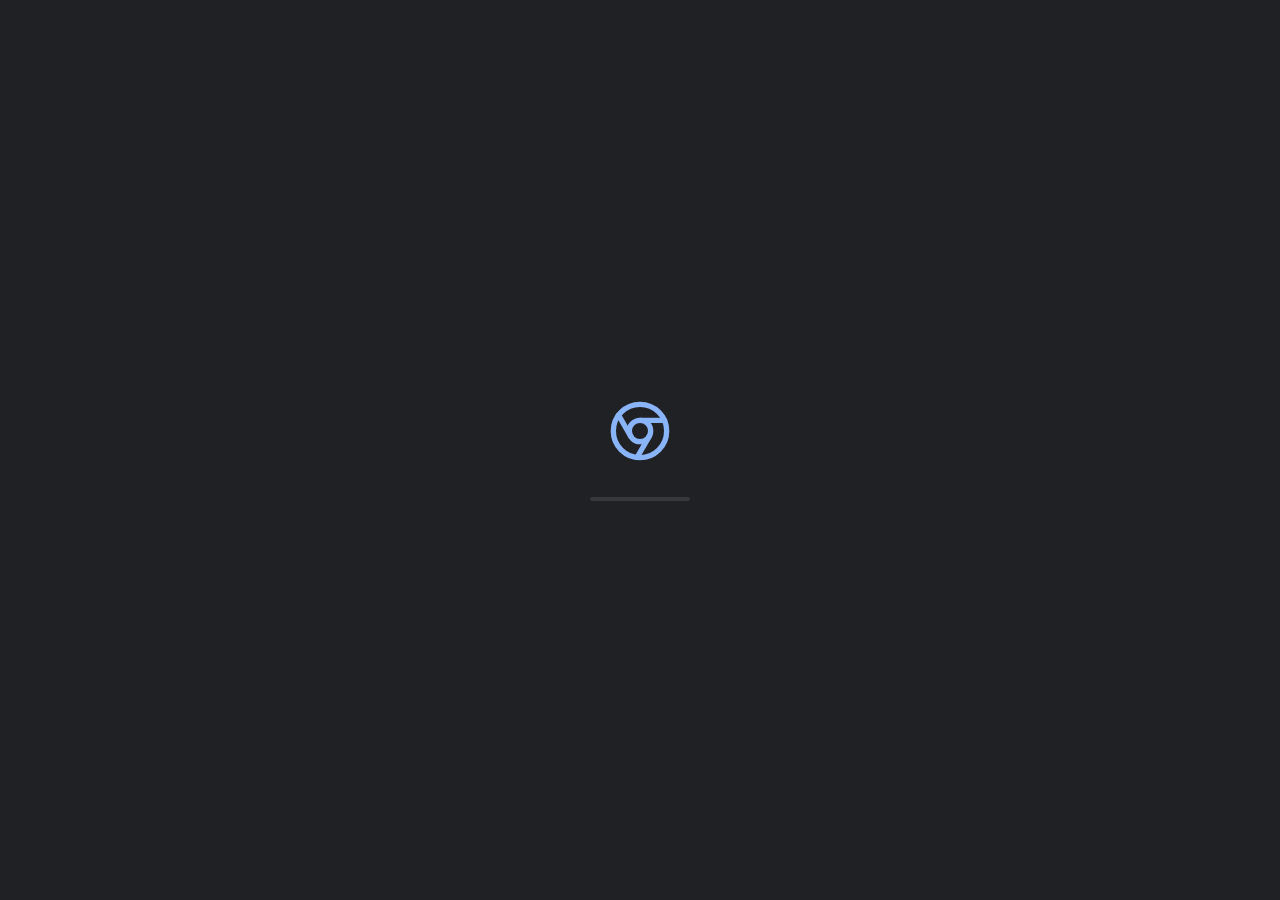
==== index.html @ 188b5656 "Implement detail overlay for Play Store Added detail overlay and close button for Play Store." ====
<!DOCTYPE html>
<html lang="en">
<head>
    <meta charset="UTF-8">
    <meta name="viewport" content="width=device-width, initial-scale=1.0">
    <title id="page-title">Aura OS - Ultimate Edition</title>
    <link rel="stylesheet" href="style.css">
    <link id="page-favicon" rel="icon" type="image/png" href="[data-uri]">
    <base target="_blank">
<base target="_blank">
<base target="_blank">
<base target="_blank">
</head>
<body data-theme="dark">
    <div id="boot-screen">
        <div class="boot-logo">
            <svg viewBox="0 0 24 24" fill="none" stroke="currentColor" stroke-width="2" stroke-linecap="round" stroke-linejoin="round" style="width: 64px; height: 64px; color: #8ab4f8;"><circle cx="12" cy="12" r="10"></circle><circle cx="12" cy="12" r="4"></circle><line x1="21.17" y1="8" x2="12" y2="8"></line><line x1="3.95" y1="6.06" x2="8.54" y2="14"></line><line x1="10.88" y1="21.94" x2="15.46" y2="14"></line></svg>
        </div>
        <div class="boot-loader"></div>
    </div>

    <!-- Account Loading Screen -->
    <div id="account-loading-screen" style="display: none;">
        <div class="account-loading-container">
            <div class="account-loading-avatar" id="loading-avatar">👤</div>
            <div class="account-loading-email" id="loading-email"></div>
            <div class="account-loading-status">Loading your data...</div>
            <div class="account-loading-bar">
                <div class="account-loading-progress" id="loading-progress"></div>
            </div>
            <div class="account-loading-details" id="loading-details">Initializing...</div>
        </div>
    </div>

    <!-- About Blank Modal -->
    <div id="aboutblank-modal" style="display: none;">
        <div class="aboutblank-box">
            <h2>🔒 About:Blank Cloaking</h2>
            <p>Do you wish to open in about:blank?</p>
            <p style="font-size: 12px; color: var(--sys-text-muted); margin-top: 5px;">This helps hide this site from your browser history.</p>
            <div class="aboutblank-buttons">
                <button class="ab-btn always" onclick="handleAboutBlank('always')">Always</button>
                <button class="ab-btn just-once" onclick="handleAboutBlank('once')">Just Once</button>
                <button class="ab-btn no" onclick="handleAboutBlank('no')">No</button>
                <button class="ab-btn block" onclick="handleAboutBlank('block')">BLOCK</button>
            </div>
        </div>
    </div>

    <!-- Update V1.8 Modal -->
    <div id="update-modal" style="display: none; position: fixed; top: 0; left: 0; width: 100%; height: 100%; background: rgba(0,0,0,0.8); z-index: 100000; justify-content: center; align-items: center;">
        <div class="update-box" style="background: var(--sys-surface); border-radius: var(--radius-lg); padding: 30px; width: 500px; max-height: 80vh; overflow-y: auto; box-shadow: 0 20px 50px rgba(0,0,0,0.5); border: 1px solid var(--sys-border);">
            <h2 style="margin: 0 0 20px 0; color: var(--sys-primary); font-size: 24px;">🎉 Update V1.9 is Here! <span style="font-size:14px;color:var(--sys-text-muted)">APR 30</span></h2>
            <div style="background: rgba(128,128,128,0.1); border-radius: var(--radius-md); padding: 20px; margin-bottom: 20px;">
                <h3 style="margin: 0 0 15px 0; color: var(--sys-text); font-size: 16px;">What's New:</h3>
                <ul style="margin: 0; padding-left: 20px; color: var(--sys-text); font-size: 14px; line-height: 1.6;">
                    <li><strong>👤 Account System</strong> - Create and manage Aura OS accounts with @auraos.com</li>
                    <li><strong>🏠 Fixed Granny 3</strong> - Granny 3 now loads correctly</li>
                    <li><strong>👵 Added Granny 2</strong> - New horror game available</li>
                    <li><strong>⚡ Added Pokemon</strong> - Pokemon game now available</li>
                    <li><strong>🏎️ Fixed Smash Karts</strong> - Smash Karts now loads correctly</li>
                    <li><strong>🎵 Aura Music Media Controller</strong> - Control music from taskbar</li>
                    <li><strong>🎤 Fixed Friday Night Funkin</strong> - FNF now loads correctly</li>
                    <li><strong>🔫 Added 1v1.LOL</strong> - New battle royale shooter available</li>
                    <li><strong>🔗 Auto Link Creator Removed</strong> - Now a button you can click instead</li>
                    <li><strong>📌 Continue Where You Left Off</strong> - Active apps shown in launcher</li>
                    <li><strong>🔋 Battery Saver</strong> - Saves data usage to a file automatically</li>
                </ul>
            </div>
            <div style="display: flex; gap: 10px; justify-content: flex-end; flex-wrap: wrap;">
                <button id="update-continue-btn" onclick="closeUpdateModal()" class="update-countdown-btn" disabled>Continue (5)</button>
            </div>
        </div>
    </div>

    <!-- Account System Modal -->
    <div id="account-modal" style="display: none; position: fixed; top: 0; left: 0; width: 100%; height: 100%; background: linear-gradient(135deg, #1a73e8 0%, #4285f4 50%, #8ab4f8 100%); z-index: 99996; justify-content: center; align-items: center;">
        <div class="account-box">
            <div class="account-logo">
                <svg viewBox="0 0 24 24" fill="none" stroke="currentColor" stroke-width="2" stroke-linecap="round" stroke-linejoin="round" style="width: 48px; height: 48px; color: white;"><circle cx="12" cy="12" r="10"></circle><circle cx="12" cy="12" r="4"></circle><line x1="21.17" y1="8" x2="12" y2="8"></line><line x1="3.95" y1="6.06" x2="8.54" y2="14"></line><line x1="10.88" y1="21.94" x2="15.46" y2="14"></line></svg>
            </div>
            <h2>Welcome to Aura OS</h2>
            <p class="account-subtitle">Sign in with your Aura Account</p>

            <div id="account-signin-view">
                <div class="account-input-group">
                    <label>Email</label>
                    <input type="text" id="account-email-input" class="account-input" placeholder="username@auraos.com">
                </div>
                <div class="account-input-group">
                    <label>Password</label>
                    <input type="password" id="account-password-input" class="account-input" placeholder="Enter your password">
                </div>
                <button class="account-btn-primary" onclick="signInAccount()">Sign In</button>
                <div class="account-divider">
                    <span>or</span>
                </div>
                <button class="account-btn-secondary" onclick="showCreateAccount()">Create New Account</button>
            </div>

            <div id="account-create-view" style="display: none;">
                <div class="account-input-group">
                    <label>Full Name</label>
                    <input type="text" id="create-name-input" class="account-input" placeholder="Enter your full name">
                </div>
                <div class="account-input-group">
                    <label>Choose Username</label>
                    <div class="account-username-wrapper">
                        <input type="text" id="create-username-input" class="account-input" placeholder="username" oninput="updateEmailPreview()">
                        <span class="account-domain">@auraos.com</span>
                    </div>
                    <div class="account-email-preview" id="email-preview"></div>
                </div>
                <div class="account-input-group">
                    <label>Password</label>
                    <input type="password" id="create-password-input" class="account-input" placeholder="Create a password">
                </div>
                <div class="account-input-group">
                    <label>Confirm Password</label>
                    <input type="password" id="create-confirm-input" class="account-input" placeholder="Confirm your password">
                </div>
                <button class="account-btn-primary" onclick="createAccount()">Create Account</button>
                <button class="account-btn-text" onclick="showSignIn()">Back to Sign In</button>
            </div>

            <div id="account-error" class="account-error"></div>
        </div>
    </div>

    <div id="welcome-modal" style="display: none;">
        <div class="welcome-box">
            <h2>🎉 Welcome to AURA OS!!!</h2>
            <p>You're new to this new OS system. This OS system was created from Gemini and Eren.</p>
            <p>Do whatever you like in this OS system. New features will be added soon, Check the updates in Settings..</p>
            <p style="color: var(--sys-primary); font-size: 12px; margin-top: 15px;">Enjoy this OS. Created on Nov 21 4:52PM</p>
            <button onclick="closeWelcomeModal()">Awesome!</button>
        </div>
    </div>

    <div id="setup-screen" style="display: none;">
        <div class="setup-card">
            <div id="setup-step-1" class="setup-step active">
                <div class="setup-icon">👋</div>
                <h2 class="setup-title">Welcome to Aura OS</h2>
                <p class="setup-text">Let's get your new workspace set up. Who is going to be using this device?</p>
                <input type="text" id="setup-name-input" class="setup-input" placeholder="Enter your full name">
                <div class="setup-buttons">
                    <button class="setup-btn-primary" onclick="processSetupStep1()">Continue</button>
                </div>
            </div>
            <div id="setup-step-2" class="setup-step">
                <div class="setup-icon">🔒</div>
                <h2 class="setup-title">Secure your device</h2>
                <p class="setup-text">Create a password to protect your data and prevent unauthorized access.</p>
                <input type="password" id="setup-pass-input" class="setup-input" placeholder="Choose a password (Optional)">
                <div class="setup-buttons">
                    <button class="setup-btn-secondary" onclick="processSetupStep2(true)">Skip</button>
                    <button class="setup-btn-primary" onclick="processSetupStep2(false)">Set Password</button>
                </div>
            </div>
            <div id="setup-step-3" class="setup-step">
                <div class="setup-icon">📜</div>
                <h2 class="setup-title">Review Terms of Use</h2>
                <p class="setup-text">Please review the system guidelines before continuing to your desktop environment.</p>
                <div class="tou-box">
                    <strong>Terms of Use:</strong><br><br>
                    This is a Chrome Simulation Website that is only for playing, and simulation use.<br><br>
                    If used for proxy or playing use, You will be banished and banned from the website forever.
                </div>
                <div class="setup-buttons">
                    <button class="setup-btn-secondary" onclick="location.reload()">Decline</button>
                    <button class="setup-btn-primary" onclick="finalizeSetup()">Accept and Continue</button>
                </div>
            </div>
        </div>
    </div>

    <div id="lock-screen" style="display: none;">
        <div class="lock-container">
            <div class="lock-content">
                <div class="lock-user-avatar">
                    <img src="https://www.gravatar.com/avatar/?d=mp&s=128" alt="User" id="lock-avatar-img">
                </div>
                <h2 id="lock-username" class="lock-username">User</h2>
                <div id="lock-email" class="lock-email"></div>
                <button class="lock-option-btn" onclick="goIntoAboutBlank()" style="margin-bottom: 20px; background: rgba(255,255,255,0.2); font-size: 12px;">
                    <svg viewBox="0 0 24 24" width="14" height="14" fill="none" stroke="currentColor" stroke-width="2">
                        <rect x="3" y="3" width="18" height="18" rx="2"/>
                        <line x1="3" y1="3" x2="21" y2="21"/>
                    </svg>
                    🔒 Go into about:blank
                </button>
                <div class="lock-input-wrapper">
                    <input type="password" id="lock-password" class="lock-password-input" placeholder="Enter password">
                    <button class="lock-submit-btn" onclick="unlockOS()">
                        <svg viewBox="0 0 24 24" width="24" height="24" fill="none" stroke="currentColor" stroke-width="2">
                            <path d="M5 12h14M12 5l7 7-7 7"/>
                        </svg>
                    </button>
                </div>
                <div id="lock-error" class="lock-error">Incorrect password. Please try again.</div>
                <div class="lock-options">
                    <button class="lock-option-btn" onclick="showSecurityQuestion()">
                        <svg viewBox="0 0 24 24" width="16" height="16" fill="none" stroke="currentColor" stroke-width="2">
                            <circle cx="12" cy="12" r="10"/>
                            <path d="M9.09 9a3 3 0 0 1 5.83 1c0 2-3 3-3 3"/>
                            <line x1="12" y1="17" x2="12.01" y2="17"/>
                        </svg>
                        Forgot password?
                    </button>
                </div>
                <div id="security-hint" class="security-hint" style="display: none;">
                    <p id="lock-question-text"></p>
                </div>
            </div>
            <div class="lock-accounts-section">
                <div class="lock-accounts-header">
                    <span>Other Accounts</span>
                    <button class="lock-add-account-btn" onclick="showAccountModalFromLock()">+ Add Account</button>
                </div>
                <div class="lock-accounts-list" id="lock-accounts-list"></div>
            </div>
            <div class="lock-footer">
                <button class="lock-shutdown-btn" onclick="location.reload()" title="Shut down">
                    <svg viewBox="0 0 24 24" width="20" height="20" fill="none" stroke="currentColor" stroke-width="2">
                        <path d="M18.36 6.64a9 9 0 1 1-12.73 0"/>
                        <line x1="12" y1="2" x2="12" y2="12"/>
                    </svg>
                </button>
            </div>
        </div>
    </div>

    <div id="desktop">
        <div id="context-menu" style="display: none;">
            <div class="context-item" onclick="location.reload()">🔄 Refresh</div>
            <div class="context-item" onclick="openApp('settings-window')">🖼️ Set wallpaper</div>
            <div class="context-divider"></div>
            <div class="context-item" id="context-uninstall" style="display: none; color: #ea4335;">🗑️ Uninstall App</div>
            <div class="context-item" onclick="lockSystem()">🔒 Lock screen</div>
        </div>

        <div id="launcher-context-menu" style="display: none;">
            <div class="context-item" onclick="launcherContextAction('open')">▶️ Open</div>
            <div class="context-item" onclick="launcherContextAction('addToShelf')">📌 Add to Shelf</div>
            <div class="context-divider"></div>
            <div class="context-item" onclick="launcherContextAction('uninstall')" style="color: #ea4335;">🗑️ Uninstall</div>
        </div>

        <div id="calendar-modal" style="display: none;">
            <div class="calendar-box">
                <div class="calendar-header">
                    <button onclick="changeMonth(-1)">◀</button>
                    <h3 id="calendar-month-year">March 2026</h3>
                    <button onclick="changeMonth(1)">▶</button>
                </div>
                <div class="calendar-weekdays">
                    <span>Sun</span><span>Mon</span><span>Tue</span><span>Wed</span><span>Thu</span><span>Fri</span><span>Sat</span>
                </div>
                <div class="calendar-days" id="calendar-days"></div>
            </div>
        </div>

        <div id="snap-preview"></div>

        <div id="desktop-icons-container">
            <div class="desktop-icon" id="di-store" style="top: 20px; left: 20px;" ondblclick="openApp('store-window')"><div class="icon-emoji">🛍️</div><div class="icon-text">App Store</div></div>
            <div class="desktop-icon" id="di-games" style="top: 120px; left: 20px;" ondblclick="openApp('files-window')"><div class="icon-emoji">📁</div><div class="icon-text">Files</div></div>
        </div>

        <div class="window" id="files-window" style="display: none;">
            <div class="window-header" id="files-window-header"><span class="window-title">📁 Files</span><div><button class="win-btn" onclick="minimizeApp('files-window')">−</button><button class="win-btn" onclick="maximizeApp('files-window')">□</button><button class="win-btn close-btn" onclick="closeApp('files-window')">✕</button></div></div>
            <div class="window-content" style="padding: 20px;">
                <p style="margin-top: 0; color: var(--sys-text-muted); font-size: 13px;">My Device / Local Storage</p>
                <div id="file-explorer-grid" class="file-grid"></div>
            </div>
        </div>

        <div class="window" id="wordpad-window" style="display: none;">
            <div class="window-header" id="wordpad-window-header"><span class="window-title">📝 Wordpad</span><div><button class="win-btn" onclick="minimizeApp('wordpad-window')">−</button><button class="win-btn" onclick="maximizeApp('wordpad-window')">□</button><button class="win-btn close-btn" onclick="closeApp('wordpad-window')">✕</button></div></div>
            <div class="browser-toolbar">
                <button onclick="notepadSave()" title="Save">💾 Save</button>
                <button onclick="notepadSaveAs()" title="Save As">💾 Save As</button>
                <button onclick="notepadOpen()" title="Open">📂 Open</button>
                <div style="width: 1px; background: var(--sys-border); margin: 0 10px;"></div>
                <button onclick="document.execCommand('undo')">↩</button><button onclick="document.execCommand('redo')">↪</button>
                <button onclick="document.execCommand('bold')"><b>B</b></button><button onclick="document.execCommand('italic')"><i>I</i></button><button onclick="document.execCommand('underline')"><u>U</u></button>
            </div>
            <div class="window-content"><div id="wordpad-editor" contenteditable="true" placeholder="Start typing here..." style="padding: 20px; outline: none; height: 100%;"></div></div>
        </div>

        <div class="window" id="calc-window" style="display: none; width: 320px; height: 480px;">
            <div class="window-header" id="calc-window-header"><span class="window-title">🧮 Calculator</span><div><button class="win-btn" onclick="minimizeApp('calc-window')">−</button><button class="win-btn" onclick="maximizeApp('calc-window')">□</button><button class="win-btn close-btn" onclick="closeApp('calc-window')">✕</button></div></div>
            <div class="window-content calc-bg">
                <input type="text" id="calc-display" disabled value="0">
                <div class="calc-grid">
                    <button class="calc-btn span-2 action-light" onclick="calcClear()">C</button>
                    <button class="calc-btn action-light" onclick="calcPress('/')">÷</button>
                    <button class="calc-btn action-light" onclick="calcPress('*')">×</button>
                    <button class="calc-btn" onclick="calcPress('7')">7</button><button class="calc-btn" onclick="calcPress('8')">8</button><button class="calc-btn" onclick="calcPress('9')">9</button>
                    <button class="calc-btn action-light" onclick="calcPress('-')">−</button>
                    <button class="calc-btn" onclick="calcPress('4')">4</button><button class="calc-btn" onclick="calcPress('5')">5</button><button class="calc-btn" onclick="calcPress('6')">6</button>
                    <button class="calc-btn action-light" onclick="calcPress('+')">+</button>
                    <button class="calc-btn" onclick="calcPress('1')">1</button><button class="calc-btn" onclick="calcPress('2')">2</button><button class="calc-btn" onclick="calcPress('3')">3</button>
                    <button class="calc-btn action-blue" onclick="calcEval()" style="grid-row: span 2;">=</button>
                    <button class="calc-btn span-2" onclick="calcPress('0')">0</button><button class="calc-btn" onclick="calcPress('.')">.</button>
                </div>
            </div>
        </div>

        <div class="window" id="chrome-window" style="display: none;">
            <div class="window-header" id="chrome-window-header">
                <span class="window-title">🌐 Google Chrome</span>
                <div>
                    <button class="win-btn" onclick="minimizeApp('chrome-window')">−</button>
                    <button class="win-btn" onclick="maximizeApp('chrome-window')">□</button>
                    <button class="win-btn close-btn" onclick="closeApp('chrome-window')">✕</button>
                </div>
            </div>
            <div class="window-content" style="padding: 0; overflow: hidden;">
                <iframe src="Apps/ChromeReworked.html" width="100%" height="100%" frameborder="0" allow="fullscreen"></iframe>
            </div>
        </div>

        <div class="window" id="settings-window" style="display: none;">
            <div class="window-header" id="settings-window-header"><span class="window-title">⚙️ Settings</span><div><button class="win-btn" onclick="minimizeApp('settings-window')">−</button><button class="win-btn" onclick="maximizeApp('settings-window')">□</button><button class="win-btn close-btn" onclick="closeApp('settings-window')">✕</button></div></div>
            <div class="window-content" style="padding: 20px;">
                <h3 class="settings-title">Account</h3>
                <div class="settings-card">
                    <div style="display: flex; align-items: center; gap: 15px; margin-bottom: 15px;">
                        <div style="width: 48px; height: 48px; border-radius: 50%; background: linear-gradient(135deg, #1a73e8, #8ab4f8); display: flex; align-items: center; justify-content: center; font-size: 24px; color: white;" id="settings-account-avatar">👤</div>
                        <div>
                            <div style="font-weight: 600; font-size: 14px;" id="settings-account-name">Not signed in</div>
                            <div style="font-size: 12px; color: var(--sys-text-muted);" id="settings-account-email">-</div>
                        </div>
                    </div>
                    <button onclick="switchAccount()" class="modern-btn" style="margin-right: 10px;">🔄 Switch Account</button>
                    <button onclick="signOutAccount()" class="modern-btn" style="background: #ea4335;">🚪 Sign Out</button>
                </div>

                <h3 class="settings-title">Personalization</h3>
                <div class="settings-card">
                    <p>Choose a theme wallpaper:</p>
                    <div class="wallpaper-grid">
                        <img src="https://images.unsplash.com/photo-1506744626753-1fa44df31c22?q=80&w=400" onclick="setWallpaper(this.src)" title="Canyon">
                        <img src="https://images.unsplash.com/photo-1472214103451-9374bd1c798e?q=80&w=400" onclick="setWallpaper(this.src)" title="Valley">
                        <img src="https://images.unsplash.com/photo-1507525428034-b723cf961d3e?q=80&w=400" onclick="setWallpaper(this.src)" title="Beach">
                        <img src="https://images.unsplash.com/photo-1511497584788-876760111969?q=80&w=400" onclick="setWallpaper(this.src)" title="Forest">
                    </div>
                    <p style="margin-top:10px;">Or upload your own:</p>
                    <input type="file" id="wallpaper-upload" accept="image/png, image/jpeg" class="modern-file-input">
                </div>

                <h3 class="settings-title">Tab Cloaking</h3>
                <div class="settings-card">
                    <p>Change how this site appears in your browser tab:</p>
                    <select id="cloak-selector" onchange="changeTabCloak()" style="width: 100%; padding: 10px; border-radius: var(--radius-sm); border: 1px solid var(--sys-border); background: transparent; color: var(--sys-text); margin-bottom: 10px;">
                        <option value="aura">Aura OS (Default)</option>
                        <option value="fleckle">Fleckle</option>
                        <option value="classroom">Google Classroom</option>
                        <option value="flocabulary">Flocabulary</option>
                        <option value="docs">Google Docs</option>
                        <option value="slides">Google Slides</option>
                        <option value="drive">Google Drive</option>
                        <option value="canvas">Canvas</option>
                        <option value="clever">Clever</option>
                        <option value="khan">Khan Academy</option>
                        <option value="ixl">IXL</option>
                        <option value="quizlet">Quizlet</option>
                        <option value="desmos">Desmos</option>
                        <option value="wikipedia">Wikipedia</option>
                        <option value="britannica">Britannica</option>
                        <option value="codewars">Codewars</option>
                        <option value="github">GitHub</option>
                        <option value="stackoverflow">Stack Overflow</option>
                        <option value="chess">Chess.com</option>
                        <option value="coolmath">Cool Math Games</option>
                        <option value="poki">Poki</option>
                        <option value="scratch">Scratch</option>
                        <option value="codeorg">Code.org</option>
                        <option value="typing">Typing.com</option>
                        <option value="nitrotype">Nitro Type</option>
                        <option value="prodigy">Prodigy</option>
                        <option value="readworks">ReadWorks</option>
                        <option value="newsela">Newsela</option>
                        <option value="nearpod">Nearpod</option>
                        <option value="edpuzzle">Edpuzzle</option>
                        <option value="blooket">Blooket</option>
                        <option value="gimkit">Gimkit</option>
                        <option value="kahoot">Kahoot!</option>
                    </select>
                    <p id="cloak-status" style="font-size: 12px; color: var(--sys-text-muted); margin: 0;">Current: Aura OS</p>
                </div>

                <h3 class="settings-title">About:Blank Cloaking</h3>
                <div class="settings-card">
                    <p>Auto-open in about:blank for extra privacy:</p>
                    <select id="aboutblank-setting" onchange="saveAboutBlankSetting()" style="width: 100%; padding: 10px; border-radius: var(--radius-sm); border: 1px solid var(--sys-border); background: transparent; color: var(--sys-text); margin-bottom: 10px;">
                        <option value="always">Always (Auto Cloak)</option>
                        <option value="ask">Ask each time</option>
                        <option value="never">Never</option>
                    </select>
                    <p id="aboutblank-blocked-msg" style="display: none; font-size: 12px; color: #ea4335; margin: 0;">You have blocked about:blank prompts. Select "Ask each time" or "Always" to re-enable.</p>
                </div>

                <h3 class="settings-title">Link Creator</h3>
                <div class="settings-card">
                    <p>Create and share your own custom links:</p>
                    <button onclick="openApp('linkcreator-window')" class="modern-btn" style="margin-top: 10px;">🚀 Open Link Creator</button>
                </div>

                <h3 class="settings-title">Security and Sign-in</h3>
                <div class="settings-card">
                    <input type="password" id="set-password" placeholder="Update Password" class="modern-input"><br>
                    <input type="text" id="set-question" placeholder="Security Question (e.g., First pet's name?)" class="modern-input"><br>
                    <input type="text" id="set-answer" placeholder="Answer" class="modern-input"><br>
                    <button onclick="saveSecuritySettings()" class="modern-btn">Save Security Info</button>
                    <p id="security-save-msg" style="color: #81c995; display: none; font-size: 13px; margin-top:10px;">Security settings saved!</p>
                </div>

                <h3 class="settings-title">System Updates</h3>
                <div class="settings-card">
                    <strong style="display: block; margin-bottom: 5px;">Version 1.9 APR 30 (Latest)</strong>
                    <ul style="font-size: 13px; color: var(--sys-text-muted); margin-top: 0; margin-bottom: 15px; padding-left: 20px;">
                        <li>👤 Account System - Create and manage Aura OS accounts</li>
                        <li>🏠 Fixed Granny 3 - now loads correctly</li>
                        <li>👵 Added Granny 2 - new horror game</li>
                        <li>⚡ Added Pokemon - new RPG game</li>
                        <li>🏎️ Fixed Smash Karts - now loads correctly</li>
                        <li>🎵 Aura Music Media Controller - control from taskbar</li>
                        <li>🎤 Fixed Friday Night Funkin - now loads correctly</li>
                        <li>🔫 Added 1v1.LOL - new battle royale shooter</li>
                        <li>Auto Link Creator removed - now accessible via button</li>
                        <li>Continue where you left off - active apps in launcher</li>
                        <li>Battery Saver - saves data usage to file automatically</li>
                        <li>Added Doodle Jump, Driving Simulator, Effing Zombies</li>
                    </ul>
                    <button onclick="alert('Your system is up to date!')" class="modern-btn">Check for Updates</button>
                </div>

                <h3 class="settings-title" style="color: #ea4335;">System Operations</h3>
                <div class="settings-card">
                    <p style="font-size: 13px; margin-top: 0;">Erase all data and reset the system to factory defaults.</p>
                    <button onclick="factoryReset()" class="modern-btn" style="background: #ea4335; color: white;">Factory Reset</button>
                </div>
            </div>
        </div>

        <div class="window" id="store-window" style="display: none; width: 900px; height: 650px;">
            <div class="window-header" id="store-window-header"><span class="window-title">🛍️ Play Store</span><div><button class="win-btn" onclick="minimizeApp('store-window')">−</button><button class="win-btn" onclick="maximizeApp('store-window')">□</button><button class="win-btn close-btn" onclick="closeApp('store-window')">✕</button></div></div>
            <div class="window-content store-bg" style="padding: 0; display: flex; flex-direction: column;">
                <div id="new-play-store" style="display: flex; height: 100%; background: #1a1a2e; color: #e8eaed; font-family: 'Google Sans', 'Segoe UI', Roboto, sans-serif;">

                    <!-- Left Sidebar -->
                    <div id="ps-sidebar" style="width: 200px; background: #16213e; display: flex; flex-direction: column; padding: 15px 0; border-right: 1px solid rgba(255,255,255,0.05);">
                        <div style="padding: 0 15px 20px; display: flex; align-items: center; gap: 10px;">
                            <div id="ps-user-avatar" style="width: 36px; height: 36px; border-radius: 50%; background: linear-gradient(135deg, #1a73e8, #8ab4f8); display: flex; align-items: center; justify-content: center; font-size: 16px;">👤</div>
                            <div style="font-size: 13px; font-weight: 500; color: #e8eaed; overflow: hidden; text-overflow: ellipsis; white-space: nowrap;" id="ps-username">User</div>
                        </div>
                        <div style="padding: 0 15px 15px;">
                            <button onclick="showPlayStoreTab('favorites')" id="ps-fav-btn" style="background: transparent; border: none; color: #ffd700; font-size: 20px; cursor: pointer; padding: 5px; border-radius: 8px; transition: 0.2s;">⭐</button>
                        </div>
                        <div id="ps-game-list" style="flex: 1; overflow-y: auto; display: flex; flex-direction: column; gap: 2px;"></div>
                    </div>

                    <!-- Main Content -->
                    <div style="flex: 1; display: flex; flex-direction: column; overflow: hidden;">

                        <div id="ps-nav" style="display: flex; gap: 5px; padding: 15px 20px; border-bottom: 1px solid rgba(255,255,255,0.05);">
                            <button class="ps-nav-btn active" onclick="showPlayStoreTab('home')" data-tab="home">Home</button>
                            <button class="ps-nav-btn" onclick="showPlayStoreTab('library')" data-tab="library">Library</button>
                            <button class="ps-nav-btn" onclick="showPlayStoreTab('store')" data-tab="store">Store</button>
                            <button class="ps-nav-btn" onclick="showPlayStoreTab('settings')" data-tab="settings">Settings</button>
                        </div>

                        <div id="ps-content" style="flex: 1; overflow-y: auto; padding: 20px;">

                            <!-- HOME TAB -->
                            <div id="ps-tab-home" class="ps-tab active">
                                <div id="ps-home-empty" style="display: none; text-align: center; padding: 60px 20px; color: #9aa0a6;">
                                    <div style="font-size: 48px; margin-bottom: 15px;">🎮</div>
                                    <h3 style="margin: 0 0 10px; font-weight: 500;">No Recent Games</h3>
                                    <p style="margin: 0; font-size: 13px;">Install games from the Store tab to start playing!</p>
                                </div>
                                <div id="ps-home-content">
                                    <div id="ps-featured-game" style="margin-bottom: 30px;"></div>
                                    <div id="ps-recent-section" style="display: none;">
                                        <h3 style="margin: 0 0 15px; font-size: 16px; font-weight: 500; color: #e8eaed;">Recent Play</h3>
                                        <div id="ps-recent-grid" style="display: grid; grid-template-columns: repeat(auto-fill, minmax(120px, 1fr)); gap: 15px;"></div>
                                    </div>
                                </div>
                            </div>

                            <!-- LIBRARY TAB -->
                            <div id="ps-tab-library" class="ps-tab" style="display: none;">
                                <h3 style="margin: 0 0 20px; font-size: 18px; font-weight: 500;">My Library</h3>
                                <div id="ps-library-grid" style="display: grid; grid-template-columns: repeat(auto-fill, minmax(150px, 1fr)); gap: 20px;"></div>
                                <div id="ps-library-empty" style="display: none; text-align: center; padding: 60px 20px; color: #9aa0a6;">
                                    <div style="font-size: 48px; margin-bottom: 15px;">📚</div>
                                    <h3 style="margin: 0 0 10px; font-weight: 500;">Library Empty</h3>
                                    <p style="margin: 0; font-size: 13px;">Install apps and games from the Store to see them here.</p>
                                </div>
                            </div>

                            <!-- STORE TAB -->
                            <div id="ps-tab-store" class="ps-tab" style="display: none;">
                                <h3 style="margin: 0 0 20px; font-size: 18px; font-weight: 500;">Browse Store</h3>
                                <div style="margin-bottom: 20px;">
                                    <input type="text" id="ps-store-search" placeholder="Search games..." onkeyup="filterPlayStoreGames()" style="width: 100%; padding: 12px 16px; border-radius: 12px; border: 1px solid rgba(255,255,255,0.1); background: rgba(255,255,255,0.05); color: #e8eaed; font-size: 14px; outline: none; box-sizing: border-box;">
                                </div>
                                <div style="display: flex; gap: 10px; margin-bottom: 20px; flex-wrap: wrap;">
                                    <span class="ps-category active" onclick="filterStoreCategory('all')">All</span>
                                    <span class="ps-category" onclick="filterStoreCategory('action')">Action</span>
                                    <span class="ps-category" onclick="filterStoreCategory('arcade')">Arcade</span>
                                    <span class="ps-category" onclick="filterStoreCategory('racing')">Racing</span>
                                    <span class="ps-category" onclick="filterStoreCategory('sports')">Sports</span>
                                    <span class="ps-category" onclick="filterStoreCategory('horror')">Horror</span>
                                    <span class="ps-category" onclick="filterStoreCategory('rpg')">RPG</span>
                                    <span class="ps-category" onclick="filterStoreCategory('simulation')">Simulation</span>
                                </div>
                                <div id="ps-store-grid" style="display: grid; grid-template-columns: repeat(auto-fill, minmax(160px, 1fr)); gap: 20px;"></div>
                            </div>

                            <!-- SETTINGS TAB -->
                            <div id="ps-tab-settings" class="ps-tab" style="display: none;">
                                <h3 style="margin: 0 0 20px; font-size: 18px; font-weight: 500;">Play Store Settings</h3>
                                <div style="background: rgba(255,255,255,0.05); border-radius: 12px; padding: 20px; margin-bottom: 15px;">
                                    <h4 style="margin: 0 0 10px; font-size: 14px; color: #9aa0a6;">Data Usage</h4>
                                    <p style="margin: 0; font-size: 13px;">Apps are installed locally in your browser storage.</p>
                                </div>
                                <button onclick="clearPlayStoreData()" style="background: rgba(234, 67, 53, 0.2); color: #ea4335; border: none; padding: 12px 20px; border-radius: 12px; cursor: pointer; font-weight: 500; transition: 0.2s;">🗑️ Clear All Play Store Data</button>
                            </div>

                        
                    <!-- Detail Overlay -->
                    <div id="ps-detail-overlay" style="position: absolute; top: 0; right: 0; width: 100%; height: 100%; background: linear-gradient(180deg, #1a1a2e 0%, #0f0f23 100%); z-index: 100; transform: translateX(100%); transition: transform 0.5s cubic-bezier(0.2, 0.8, 0.2, 1); overflow-y: auto; padding: 30px; box-sizing: border-box;">
                        <button onclick="closePlayStoreDetail()" style="position: absolute; top: 20px; right: 20px; background: rgba(255,255,255,0.1); border: none; color: white; width: 36px; height: 36px; border-radius: 50%; cursor: pointer; font-size: 18px; display: flex; align-items: center; justify-content: center; z-index: 101;">✕</button>
                        <div id="ps-detail-content"></div>
                    </div>
</div>
                    </div>
                </div>
            </div>
        </div>
<div class="window" id="infinitecraft-window" style="display: none; width: 800px; height: 600px;"><div class="window-header" id="infinitecraft-window-header"><span class="window-title">⚗️ Infinite Craft</span><div><button class="win-btn" onclick="minimizeApp('infinitecraft-window')">−</button><button class="win-btn" onclick="maximizeApp('infinitecraft-window')">□</button><button class="win-btn close-btn" onclick="closeApp('infinitecraft-window')">✕</button></div></div><div class="window-content"><iframe data-src="Games/infinitecraft.html" src="" width="100%" height="100%" frameborder="0" allow="fullscreen; pointer-lock; keyboard-map;"></iframe></div></div>
        <div class="window" id="paperio-window" style="display: none; width: 800px; height: 600px;"><div class="window-header" id="paperio-window-header"><span class="window-title">📄 Paper.io</span><div><button class="win-btn" onclick="minimizeApp('paperio-window')">−</button><button class="win-btn" onclick="maximizeApp('paperio-window')">□</button><button class="win-btn close-btn" onclick="closeApp('paperio-window')">✕</button></div></div><div class="window-content"><iframe data-src="Games/paperio.html" src="" width="100%" height="100%" frameborder="0" allow="fullscreen; pointer-lock; keyboard-map;"></iframe></div></div>
        <div class="window" id="parkingfury-window" style="display: none; width: 800px; height: 600px;"><div class="window-header" id="parkingfury-window-header"><span class="window-title">🅿️ Parking Fury</span><div><button class="win-btn" onclick="minimizeApp('parkingfury-window')">−</button><button class="win-btn" onclick="maximizeApp('parkingfury-window')">□</button><button class="win-btn close-btn" onclick="closeApp('parkingfury-window')">✕</button></div></div><div class="window-content"><iframe data-src="Games/parkingfury.html" src="" width="100%" height="100%" frameborder="0" allow="fullscreen; pointer-lock; keyboard-map;"></iframe></div></div>
        <div class="window" id="granny3-window" style="display: none; width: 800px; height: 600px;"><div class="window-header" id="granny3-window-header"><span class="window-title">👵 Granny 3</span><div><button class="win-btn" onclick="minimizeApp('granny3-window')">−</button><button class="win-btn" onclick="maximizeApp('granny3-window')">□</button><button class="win-btn close-btn" onclick="closeApp('granny3-window')">✕</button></div></div><div class="window-content"><iframe data-src="Games/granny3.html" src="" width="100%" height="100%" frameborder="0" allow="fullscreen; pointer-lock; keyboard-map;"></iframe></div></div>
        <div class="window" id="fridaynightfunk-window" style="display: none; width: 800px; height: 600px;"><div class="window-header" id="fridaynightfunk-window-header"><span class="window-title">🎤 Friday Night Funkin</span><div><button class="win-btn" onclick="minimizeApp('fridaynightfunk-window')">−</button><button class="win-btn" onclick="maximizeApp('fridaynightfunk-window')">□</button><button class="win-btn close-btn" onclick="closeApp('fridaynightfunk-window')">✕</button></div></div><div class="window-content"><iframe data-src="Games/FridayNightFunk.html" src="" width="100%" height="100%" frameborder="0" allow="fullscreen; pointer-lock; keyboard-map;"></iframe></div></div>
        <div class="window" id="geometrydash-window" style="display: none; width: 800px; height: 600px;"><div class="window-header" id="geometrydash-window-header"><span class="window-title">📐 Geometry Dash</span><div><button class="win-btn" onclick="minimizeApp('geometrydash-window')">−</button><button class="win-btn" onclick="maximizeApp('geometrydash-window')">□</button><button class="win-btn close-btn" onclick="closeApp('geometrydash-window')">✕</button></div></div><div class="window-content"><iframe data-src="Games/Geo-Dash.html" src="" width="100%" height="100%" frameborder="0" allow="fullscreen; pointer-lock; keyboard-map;"></iframe></div></div>
        <div class="window" id="discord-window" style="display: none; width: 800px; height: 600px;"><div class="window-header" id="discord-window-header"><span class="window-title">💬 Discord</span><div><button class="win-btn" onclick="minimizeApp('discord-window')">−</button><button class="win-btn" onclick="maximizeApp('discord-window')">□</button><button class="win-btn close-btn" onclick="closeApp('discord-window')">✕</button></div></div><div class="window-content"><iframe data-src="Apps/Discord.html" src="" width="100%" height="100%" frameborder="0" allow="fullscreen; pointer-lock; keyboard-map;"></iframe></div></div>
        <div class="window" id="auraflix-window" style="display: none; width: 800px; height: 600px;"><div class="window-header" id="auraflix-window-header"><span class="window-title">🎬 AuraFlix</span><div><button class="win-btn" onclick="minimizeApp('auraflix-window')">−</button><button class="win-btn" onclick="maximizeApp('auraflix-window')">□</button><button class="win-btn close-btn" onclick="closeApp('auraflix-window')">✕</button></div></div><div class="window-content"><iframe data-src="Apps/AuraFlix.html" src="" width="100%" height="100%" frameborder="0" allow="fullscreen; pointer-lock; keyboard-map;"></iframe></div></div>
        <div class="window" id="auramusic-window" style="display: none; width: 800px; height: 600px;"><div class="window-header" id="auramusic-window-header"><span class="window-title">🎵 Aura Music</span><div><button class="win-btn" onclick="minimizeApp('auramusic-window')">−</button><button class="win-btn" onclick="maximizeApp('auramusic-window')">□</button><button class="win-btn close-btn" onclick="closeApp('auramusic-window')">✕</button></div></div><div class="window-content"><iframe data-src="Apps/AuraOS Music.html" src="" width="100%" height="100%" frameborder="0" allow="fullscreen; pointer-lock; keyboard-map;"></iframe></div></div>
        <div class="window" id="smashcarts-window" style="display: none; width: 800px; height: 600px;"><div class="window-header" id="smashcarts-window-header"><span class="window-title">🏎️ Smash Carts</span><div><button class="win-btn" onclick="minimizeApp('smashcarts-window')">−</button><button class="win-btn" onclick="maximizeApp('smashcarts-window')">□</button><button class="win-btn close-btn" onclick="closeApp('smashcarts-window')">✕</button></div></div><div class="window-content"><iframe data-src="Games/smash carts.html" src="" width="100%" height="100%" frameborder="0" allow="fullscreen; pointer-lock; keyboard-map;"></iframe></div></div>
        <div class="window" id="eaglercraft-window" style="display: none; width: 800px; height: 600px;"><div class="window-header" id="eaglercraft-window-header"><span class="window-title">⛏️ Eaglercraft</span><div><button class="win-btn" onclick="minimizeApp('eaglercraft-window')">−</button><button class="win-btn" onclick="maximizeApp('eaglercraft-window')">□</button><button class="win-btn close-btn" onclick="closeApp('eaglercraft-window')">✕</button></div></div><div class="window-content"><iframe data-src="Games/Eaglercraft.html" src="" width="100%" height="100%" frameborder="0" allow="fullscreen; pointer-lock; keyboard-map;"></iframe></div></div>
        <div class="window" id="fnae-window" style="display: none; width: 800px; height: 600px;"><div class="window-header" id="fnae-window-header"><span class="window-title">🐻 Five Nights</span><div><button class="win-btn" onclick="minimizeApp('fnae-window')">−</button><button class="win-btn" onclick="maximizeApp('fnae-window')">□</button><button class="win-btn close-btn" onclick="closeApp('fnae-window')">✕</button></div></div><div class="window-content"><iframe data-src="Games/Five Nights at Epstein's.html" src="" width="100%" height="100%" frameborder="0" allow="fullscreen; pointer-lock; keyboard-map;"></iframe></div></div>
        <div class="window" id="granny-window" style="display: none; width: 800px; height: 600px;"><div class="window-header" id="granny-window-header"><span class="window-title">👵 Granny</span><div><button class="win-btn" onclick="minimizeApp('granny-window')">−</button><button class="win-btn" onclick="maximizeApp('granny-window')">□</button><button class="win-btn close-btn" onclick="closeApp('granny-window')">✕</button></div></div><div class="window-content"><iframe data-src="Games/Granny.html" src="" width="100%" height="100%" frameborder="0" allow="fullscreen; pointer-lock; keyboard-map;"></iframe></div></div>
        <div class="window" id="escaperoad-window" style="display: none; width: 800px; height: 600px;"><div class="window-header" id="escaperoad-window-header"><span class="window-title">🚗 Escape Road</span><div><button class="win-btn" onclick="minimizeApp('escaperoad-window')">−</button><button class="win-btn" onclick="maximizeApp('escaperoad-window')">□</button><button class="win-btn close-btn" onclick="closeApp('escaperoad-window')">✕</button></div></div><div class="window-content"><iframe data-src="Games/Escape Road.html" src="" width="100%" height="100%" frameborder="0" allow="fullscreen; pointer-lock; keyboard-map;"></iframe></div></div>
        <div class="window" id="escaperoad2-window" style="display: none; width: 800px; height: 600px;"><div class="window-header" id="escaperoad2-window-header"><span class="window-title">🏎️ Escape Road 2</span><div><button class="win-btn" onclick="minimizeApp('escaperoad2-window')">−</button><button class="win-btn" onclick="maximizeApp('escaperoad2-window')">□</button><button class="win-btn close-btn" onclick="closeApp('escaperoad2-window')">✕</button></div></div><div class="window-content"><iframe data-src="Games/Escape Road 2.html" src="" width="100%" height="100%" frameborder="0" allow="fullscreen; pointer-lock; keyboard-map;"></iframe></div></div>
        <div class="window" id="solarsmash-window" style="display: none; width: 800px; height: 600px;"><div class="window-header" id="solarsmash-window-header"><span class="window-title">🪐 Solar Smash</span><div><button class="win-btn" onclick="minimizeApp('solarsmash-window')">−</button><button class="win-btn" onclick="maximizeApp('solarsmash-window')">□</button><button class="win-btn close-btn" onclick="closeApp('solarsmash-window')">✕</button></div></div><div class="window-content"><iframe data-src="Games/Solar Smash.html" src="" width="100%" height="100%" frameborder="0" allow="fullscreen; pointer-lock; keyboard-map;"></iframe></div></div>
        <div class="window" id="brainrot-window" style="display: none; width: 800px; height: 600px;"><div class="window-header" id="brainrot-window-header"><span class="window-title">🧠 Steal a Brainrot</span><div><button class="win-btn" onclick="minimizeApp('brainrot-window')">−</button><button class="win-btn" onclick="maximizeApp('brainrot-window')">□</button><button class="win-btn close-btn" onclick="closeApp('brainrot-window')">✕</button></div></div><div class="window-content"><iframe data-src="Games/Steal a Brainrot.html" src="" width="100%" height="100%" frameborder="0" allow="fullscreen; pointer-lock; keyboard-map;"></iframe></div></div>
        <div class="window" id="ragdollhit-window" style="display: none; width: 800px; height: 600px;"><div class="window-header" id="ragdollhit-window-header"><span class="window-title">🥊 Ragdoll Hit</span><div><button class="win-btn" onclick="minimizeApp('ragdollhit-window')">−</button><button class="win-btn" onclick="maximizeApp('ragdollhit-window')">□</button><button class="win-btn close-btn" onclick="closeApp('ragdollhit-window')">✕</button></div></div><div class="window-content"><iframe data-src="Games/Ragdoll Hit.html" src="" width="100%" height="100%" frameborder="0" allow="fullscreen; pointer-lock; keyboard-map;"></iframe></div></div>
        <div class="window" id="ragdollarchers-window" style="display: none; width: 800px; height: 600px;"><div class="window-header" id="ragdollarchers-window-header"><span class="window-title">🏹 Ragdoll Archers</span><div><button class="win-btn" onclick="minimizeApp('ragdollarchers-window')">−</button><button class="win-btn" onclick="maximizeApp('ragdollarchers-window')">□</button><button class="win-btn close-btn" onclick="closeApp('ragdollarchers-window')">✕</button></div></div><div class="window-content"><iframe data-src="Games/Ragdoll Archers.html" src="" width="100%" height="100%" frameborder="0" allow="fullscreen; pointer-lock; keyboard-map;"></iframe></div></div>
        <div class="window" id="99nights-window" style="display: none; width: 800px; height: 600px;"><div class="window-header" id="99nights-window-header"><span class="window-title">🌲 99 Nights in the Forest</span><div><button class="win-btn" onclick="minimizeApp('99nights-window')">−</button><button class="win-btn" onclick="maximizeApp('99nights-window')">□</button><button class="win-btn close-btn" onclick="closeApp('99nights-window')">✕</button></div></div><div class="window-content"><iframe data-src="Games/99 Nights.html" src="" width="100%" height="100%" frameborder="0" allow="fullscreen; pointer-lock; keyboard-map;"></iframe></div></div>
        <div class="window" id="rocketleague-window" style="display: none; width: 800px; height: 600px;"><div class="window-header" id="rocketleague-window-header"><span class="window-title">⚽ Rocket League</span><div><button class="win-btn" onclick="minimizeApp('rocketleague-window')">−</button><button class="win-btn" onclick="maximizeApp('rocketleague-window')">□</button><button class="win-btn close-btn" onclick="closeApp('rocketleague-window')">✕</button></div></div><div class="window-content"><iframe data-src="Games/Rocket League.html" src="" width="100%" height="100%" frameborder="0" allow="fullscreen; pointer-lock; keyboard-map;"></iframe></div></div>
        <div class="window" id="bballrandom-window" style="display: none; width: 800px; height: 600px;"><div class="window-header" id="bballrandom-window-header"><span class="window-title">🏀 Basketball Random</span><div><button class="win-btn" onclick="minimizeApp('bballrandom-window')">−</button><button class="win-btn" onclick="maximizeApp('bballrandom-window')">□</button><button class="win-btn close-btn" onclick="closeApp('bballrandom-window')">✕</button></div></div><div class="window-content"><iframe data-src="Games/Basketball Random.html" src="" width="100%" height="100%" frameborder="0" allow="fullscreen; pointer-lock; keyboard-map;"></iframe></div></div>
        <div class="window" id="bballbros-window" style="display: none; width: 800px; height: 600px;"><div class="window-header" id="bballbros-window-header"><span class="window-title">🏀 Basketball Bros</span><div><button class="win-btn" onclick="minimizeApp('bballbros-window')">−</button><button class="win-btn" onclick="maximizeApp('bballbros-window')">□</button><button class="win-btn close-btn" onclick="closeApp('bballbros-window')">✕</button></div></div><div class="window-content"><iframe data-src="Games/Basketball Bros.html" src="" width="100%" height="100%" frameborder="0" allow="fullscreen; pointer-lock; keyboard-map;"></iframe></div></div>
        <div class="window" id="bballlegend-window" style="display: none; width: 800px; height: 600px;"><div class="window-header" id="bballlegend-window-header"><span class="window-title">🏀 Basketball Legend</span><div><button class="win-btn" onclick="minimizeApp('bballlegend-window')">−</button><button class="win-btn" onclick="maximizeApp('bballlegend-window')">□</button><button class="win-btn close-btn" onclick="closeApp('bballlegend-window')">✕</button></div></div><div class="window-content"><iframe data-src="Games/Basketball Legend.html" src="" width="100%" height="100%" frameborder="0" allow="fullscreen; pointer-lock; keyboard-map;"></iframe></div></div>
        <div class="window" id="roblox-window" style="display: none; width: 800px; height: 600px;"><div class="window-header" id="roblox-window-header"><span class="window-title">🟥 Roblox</span><div><button class="win-btn" onclick="minimizeApp('roblox-window')">−</button><button class="win-btn" onclick="maximizeApp('roblox-window')">□</button><button class="win-btn close-btn" onclick="closeApp('roblox-window')">✕</button></div></div><div class="window-content"><iframe data-src="Games/Roblox.html" src="" width="100%" height="100%" frameborder="0" allow="fullscreen; pointer-lock; keyboard-map;"></iframe></div></div>
        <div class="window" id="gtavice-window" style="display: none; width: 800px; height: 600px;"><div class="window-header" id="gtavice-window-header"><span class="window-title">🚔 GTA III : Vice City</span><div><button class="win-btn" onclick="minimizeApp('gtavice-window')">−</button><button class="win-btn" onclick="maximizeApp('gtavice-window')">□</button><button class="win-btn close-btn" onclick="closeApp('gtavice-window')">✕</button></div></div><div class="window-content"><iframe data-src="Games/GTA-Vice.html" src="" width="100%" height="100%" frameborder="0" allow="fullscreen; pointer-lock; keyboard-map;"></iframe></div></div>
        <div class="window" id="pixelfruits-window" style="display: none; width: 800px; height: 600px;"><div class="window-header" id="pixelfruits-window-header"><span class="window-title">🍎 Pixel Fruits</span><div><button class="win-btn" onclick="minimizeApp('pixelfruits-window')">−</button><button class="win-btn" onclick="maximizeApp('pixelfruits-window')">□</button><button class="win-btn close-btn" onclick="closeApp('pixelfruits-window')">✕</button></div></div><div class="window-content"><iframe data-src="Games/PixelFruit.html" src="" width="100%" height="100%" frameborder="0" allow="fullscreen; pointer-lock; keyboard-map;"></iframe></div></div>
        <div class="window" id="robloxanimator-window" style="display: none; width: 800px; height: 600px;"><div class="window-header" id="robloxanimator-window-header"><span class="window-title">🎬 Roblox Animator V1.7</span><div><button class="win-btn" onclick="minimizeApp('robloxanimator-window')">−</button><button class="win-btn" onclick="maximizeApp('robloxanimator-window')">□</button><button class="win-btn close-btn" onclick="closeApp('robloxanimator-window')">✕</button></div></div><div class="window-content"><iframe data-src="Apps/Roblox Animator.html" src="" width="100%" height="100%" frameborder="0" allow="fullscreen; pointer-lock; keyboard-map;"></iframe></div></div>
        <div class="window" id="aceattorney-window" style="display: none; width: 800px; height: 600px;"><div class="window-header" id="aceattorney-window-header"><span class="window-title">⚖️ Ace Attorney</span><div><button class="win-btn" onclick="minimizeApp('aceattorney-window')">−</button><button class="win-btn" onclick="maximizeApp('aceattorney-window')">□</button><button class="win-btn close-btn" onclick="closeApp('aceattorney-window')">✕</button></div></div><div class="window-content"><iframe data-src="Games/aceattorney.html" src="" width="100%" height="100%" frameborder="0" allow="fullscreen; pointer-lock; keyboard-map;"></iframe></div></div>
        <div class="window" id="callofduty-window" style="display: none; width: 800px; height: 600px;"><div class="window-header" id="callofduty-window-header"><span class="window-title">🔫 Call of Duty</span><div><button class="win-btn" onclick="minimizeApp('callofduty-window')">−</button><button class="win-btn" onclick="maximizeApp('callofduty-window')">□</button><button class="win-btn close-btn" onclick="closeApp('callofduty-window')">✕</button></div></div><div class="window-content"><iframe data-src="Games/callofdutymodern.html" src="" width="100%" height="100%" frameborder="0" allow="fullscreen; pointer-lock; keyboard-map;"></iframe></div></div>
        <div class="window" id="stateio-window" style="display: none; width: 800px; height: 600px;"><div class="window-header" id="stateio-window-header"><span class="window-title">🗺️ State.io</span><div><button class="win-btn" onclick="minimizeApp('stateio-window')">−</button><button class="win-btn" onclick="maximizeApp('stateio-window')">□</button><button class="win-btn close-btn" onclick="closeApp('stateio-window')">✕</button></div></div><div class="window-content"><iframe data-src="Games/stateio.html" src="" width="100%" height="100%" frameborder="0" allow="fullscreen; pointer-lock; keyboard-map;"></iframe></div></div>
        <div class="window" id="undertaleyellow-window" style="display: none; width: 800px; height: 600px;"><div class="window-header" id="undertaleyellow-window-header"><span class="window-title">💛 Undertale Yellow</span><div><button class="win-btn" onclick="minimizeApp('undertaleyellow-window')">−</button><button class="win-btn" onclick="maximizeApp('undertaleyellow-window')">□</button><button class="win-btn close-btn" onclick="closeApp('undertaleyellow-window')">✕</button></div></div><div class="window-content"><iframe data-src="Games/undertaleyellow.html" src="" width="100%" height="100%" frameborder="0" allow="fullscreen; pointer-lock; keyboard-map;"></iframe></div></div>
        <div class="window" id="yanderesim-window" style="display: none; width: 800px; height: 600px;"><div class="window-header" id="yanderesim-window-header"><span class="window-title">🔪 Yandere Simulator</span><div><button class="win-btn" onclick="minimizeApp('yanderesim-window')">−</button><button class="win-btn" onclick="maximizeApp('yanderesim-window')">□</button><button class="win-btn close-btn" onclick="closeApp('yanderesim-window')">✕</button></div></div><div class="window-content"><iframe data-src="Games/yanderesim.html" src="" width="100%" height="100%" frameborder="0" allow="fullscreen; pointer-lock; keyboard-map;"></iframe></div></div>
        <div class="window" id="doodlejump-window" style="display: none; width: 800px; height: 600px;"><div class="window-header" id="doodlejump-window-header"><span class="window-title">🐰 Doodle Jump</span><div><button class="win-btn" onclick="minimizeApp('doodlejump-window')">−</button><button class="win-btn" onclick="maximizeApp('doodlejump-window')">□</button><button class="win-btn close-btn" onclick="closeApp('doodlejump-window')">✕</button></div></div><div class="window-content"><iframe data-src="Games/DoodleJump.html" src="" width="100%" height="100%" frameborder="0" allow="fullscreen; pointer-lock; keyboard-map;"></iframe></div></div>
        <div class="window" id="drivingsimulator-window" style="display: none; width: 800px; height: 600px;"><div class="window-header" id="drivingsimulator-window-header"><span class="window-title">🚗 Driving Simulator</span><div><button class="win-btn" onclick="minimizeApp('drivingsimulator-window')">−</button><button class="win-btn" onclick="maximizeApp('drivingsimulator-window')">□</button><button class="win-btn close-btn" onclick="closeApp('drivingsimulator-window')">✕</button></div></div><div class="window-content"><iframe data-src="Games/Driving Simulator.html" src="" width="100%" height="100%" frameborder="0" allow="fullscreen; pointer-lock; keyboard-map;"></iframe></div></div>
        <div class="window" id="effingzombies-window" style="display: none; width: 800px; height: 600px;"><div class="window-header" id="effingzombies-window-header"><span class="window-title">🧟 Effing Zombies</span><div><button class="win-btn" onclick="minimizeApp('effingzombies-window')">−</button><button class="win-btn" onclick="maximizeApp('effingzombies-window')">□</button><button class="win-btn close-btn" onclick="closeApp('effingzombies-window')">✕</button></div></div><div class="window-content"><iframe data-src="Games/effing zombies.html" src="" width="100%" height="100%" frameborder="0" allow="fullscreen; pointer-lock; keyboard-map;"></iframe></div></div>
        <div class="window" id="granny2-window" style="display: none; width: 800px; height: 600px;"><div class="window-header" id="granny2-window-header"><span class="window-title">👵 Granny 2</span><div><button class="win-btn" onclick="minimizeApp('granny2-window')">−</button><button class="win-btn" onclick="maximizeApp('granny2-window')">□</button><button class="win-btn close-btn" onclick="closeApp('granny2-window')">✕</button></div></div><div class="window-content"><iframe data-src="Games/granny2.html" src="" width="100%" height="100%" frameborder="0" allow="fullscreen; pointer-lock; keyboard-map;"></iframe></div></div>
        <div class="window" id="pokemon-window" style="display: none; width: 800px; height: 600px;"><div class="window-header" id="pokemon-window-header"><span class="window-title">⚡ Pokemon</span><div><button class="win-btn" onclick="minimizeApp('pokemon-window')">−</button><button class="win-btn" onclick="maximizeApp('pokemon-window')">□</button><button class="win-btn close-btn" onclick="closeApp('pokemon-window')">✕</button></div></div><div class="window-content"><iframe data-src="Games/pokemon-wip.html" src="" width="100%" height="100%" frameborder="0" allow="fullscreen; pointer-lock; keyboard-map;"></iframe></div></div>
        <div class="window" id="1v1lol-window" style="display: none; width: 800px; height: 600px;"><div class="window-header" id="1v1lol-window-header"><span class="window-title">🔫 1v1.LOL</span><div><button class="win-btn" onclick="minimizeApp('1v1lol-window')">−</button><button class="win-btn" onclick="maximizeApp('1v1lol-window')">□</button><button class="win-btn close-btn" onclick="closeApp('1v1lol-window')">✕</button></div></div><div class="window-content"><iframe data-src="Games/1v1 LOL.html" src="" width="100%" height="100%" frameborder="0" allow="fullscreen; pointer-lock; keyboard-map;"></iframe></div></div>
        <div class="window" id="linkcreator-window" style="display: none; width: 600px; height: 500px;">
            <div class="window-header" id="linkcreator-window-header">
                <span class="window-title">🔗 Link Creator</span>
                <div>
                    <button class="win-btn" onclick="minimizeApp('linkcreator-window')">−</button>
                    <button class="win-btn" onclick="maximizeApp('linkcreator-window')">□</button>
                    <button class="win-btn close-btn" onclick="closeApp('linkcreator-window')">✕</button>
                </div>
            </div>
            <div class="window-content" style="padding: 20px; display: flex; flex-direction: column; gap: 15px;">
                <p style="margin: 0; color: var(--sys-text-muted); font-size: 13px;">Create custom shareable links for your favorite sites.</p>
                <input type="text" id="lc-url" placeholder="Enter URL (e.g., https://example.com)" class="modern-input" style="margin-bottom: 0;">
                <input type="text" id="lc-title" placeholder="Link Title (optional)" class="modern-input" style="margin-bottom: 0;">
                <button onclick="generateLink()" class="modern-btn">✨ Generate Link</button>
                <div id="lc-result" style="display: none; background: rgba(128,128,128,0.05); padding: 15px; border-radius: var(--radius-md); border: 1px solid var(--sys-border);">
                    <p style="margin: 0 0 10px 0; font-size: 13px; color: var(--sys-text-muted);">Your link:</p>
                    <input type="text" id="lc-output" readonly style="width: 100%; padding: 10px; border-radius: var(--radius-sm); border: 1px solid var(--sys-border); background: rgba(128,128,128,0.05); color: var(--sys-text); font-family: monospace; font-size: 12px; box-sizing: border-box;">
                    <button onclick="copyLink()" class="modern-btn" style="margin-top: 10px; font-size: 12px;">📋 Copy</button>
                </div>
                <div id="lc-history" style="margin-top: 10px;">
                    <p style="font-size: 11px; font-weight: 600; color: var(--sys-primary); text-transform: uppercase; letter-spacing: 0.5px; margin-bottom: 8px;">History</p>
                    <div id="lc-history-list" style="display: flex; flex-direction: column; gap: 5px; max-height: 120px; overflow-y: auto;"></div>
                </div>
            </div>
        </div>

    <div id="notification-toast-container"></div>

    <div id="launcher-menu" style="display: none;">
        <div class="launcher-search-box">
            <span>🔍</span><input type="text" id="launcher-search" placeholder="Search your device, apps, web..." onkeyup="filterLauncher()">
        </div>
        <div id="launcher-recent" style="display: none; margin-bottom: 15px;">
            <div style="font-size: 11px; font-weight: 600; color: var(--sys-primary); text-transform: uppercase; letter-spacing: 0.5px; margin-bottom: 10px; padding: 0 10px;">Continue where you left off</div>
            <div class="launcher-grid" id="launcher-recent-list" style="display: flex; flex-direction: row; gap: 15px; padding: 0 10px; overflow-x: auto;"></div>
        </div>
        <div class="launcher-grid" id="launcher-list">
            <div class="launcher-item" data-app-id="chrome-window" data-icon="🌐" data-name="Chrome" onclick="openApp('chrome-window')"><div class="l-icon">🌐</div><span class="l-text">Chrome</span></div>
            <div class="launcher-item" data-app-id="store-window" data-icon="🛍️" data-name="Play Store" onclick="openApp('store-window')"><div class="l-icon">🛍️</div><span class="l-text">Play Store</span></div>
            <div class="launcher-item" data-app-id="settings-window" data-icon="⚙️" data-name="Settings" onclick="openApp('settings-window')"><div class="l-icon">⚙️</div><span class="l-text">Settings</span></div>
            <div class="launcher-item" data-app-id="wordpad-window" data-icon="📝" data-name="Wordpad" onclick="openApp('wordpad-window')"><div class="l-icon">📝</div><span class="l-text">Wordpad</span></div>
            <div class="launcher-item" data-app-id="calc-window" data-icon="🧮" data-name="Calculator" onclick="openApp('calc-window')"><div class="l-icon">🧮</div><span class="l-text">Calculator</span></div>
            <div class="launcher-item" data-app-id="files-window" data-icon="📁" data-name="Files" onclick="openApp('files-window')"><div class="l-icon">📁</div><span class="l-text">Files</span></div>
            <div class="launcher-item" data-app-id="robloxanimator-window" data-icon="🎬" data-name="Roblox Animator V1.7" onclick="openApp('robloxanimator-window')"><div class="l-icon">🎬</div><span class="l-text">Roblox Animator V1.7</span></div>
            <div class="launcher-item" data-app-id="linkcreator-window" data-icon="🔗" data-name="Link Creator" onclick="openApp('linkcreator-window')"><div class="l-icon">🔗</div><span class="l-text">Link Creator</span></div>
            <div class="launcher-item" data-app-id="granny2-window" data-icon="👵" data-name="Granny 2" onclick="openApp('granny2-window')"><div class="l-icon">👵</div><span class="l-text">Granny 2</span></div>
            <div class="launcher-item" data-app-id="pokemon-window" data-icon="⚡" data-name="Pokemon" onclick="openApp('pokemon-window')"><div class="l-icon">⚡</div><span class="l-text">Pokemon</span></div>
            <div class="launcher-item" data-app-id="1v1lol-window" data-icon="🔫" data-name="1v1.LOL" onclick="openApp('1v1lol-window')"><div class="l-icon">🔫</div><span class="l-text">1v1.LOL</span></div>
        </div>
    </div>

    <div id="media-control-modal">
        <div class="media-modal-header">
            <div class="media-modal-art" id="media-modal-art"></div>
            <div class="media-modal-info">
                <div class="track-name" id="media-modal-track">Not Playing</div>
                <div class="artist-name" id="media-modal-artist">Aura Music</div>
            </div>
        </div>
        <div class="media-progress-bar" id="media-progress-bar" onclick="seekMedia(event)">
            <div class="media-progress-fill" id="media-progress-fill"></div>
        </div>
        <div class="media-time-display">
            <span id="media-time-cur">0:00</span>
            <span id="media-time-dur">0:00</span>
        </div>
        <div class="media-modal-controls">
            <button class="media-modal-btn" onclick="mediaPrev()" title="Previous">⏮</button>
            <button class="media-modal-btn play-pause" id="media-play-btn" onclick="mediaTogglePlay()" title="Play/Pause">▶</button>
            <button class="media-modal-btn" onclick="mediaNext()" title="Next">⏭</button>
        </div>
    </div>

    <div id="quick-settings" style="display: none;">
        <div id="qs-notifications">
            <div class="qs-notif-header">Notifications</div>
            <div id="qs-notif-list"><div class="qs-no-notifs">No new notifications</div></div>
        </div>
        <div class="qs-pills-grid">
            <div class="qs-pill active"><div class="qs-icon">📶</div><span>Wi-Fi</span></div>
            <div class="qs-pill"><div class="qs-icon">ᛒ</div><span>Bluetooth</span></div>
            <div class="qs-pill" id="theme-toggle-btn" onclick="toggleTheme()"><div class="qs-icon">🌗</div><span id="theme-text">Dark Theme</span></div>
            <div class="qs-pill" id="battery-saver-btn" onclick="toggleBatterySaver()"><div class="qs-icon">🔋</div><span>Battery Saver</span></div>
        </div>
        <div class="qs-sliders">
            <div class="slider-row"><span>☀️</span><input type="range" id="brightness-slider" min="30" max="100" value="100"></div>
            <div class="slider-row"><span>🔊</span><input type="range" min="0" max="100" value="70"></div>
        </div>
        <div class="qs-footer">
            <div class="qs-battery-info"><span id="qs-battery-icon">🔋</span> <span id="qs-battery-text">100%</span></div>
            <div class="qs-actions">
                <button onclick="openApp('settings-window'); toggleQuickSettings();" title="Settings">⚙️</button>
                <button onclick="lockSystem()" title="Lock">🔒</button>
                <button onclick="location.reload()" title="Power off">⏻</button>
            </div>
        </div>
    </div>

    <div id="taskbar-container">
        <div id="taskbar">
            <button id="launcher-btn" onclick="toggleMenu()"><div class="launcher-dot"></div></button>
            <div id="desk-indicator">
                <span id="current-desk-name">Desk 1</span>
                <button id="desk-prev" onclick="event.stopPropagation(); switchToPrevDesk()" title="Previous Desk">‹</button>
                <button id="desk-next" onclick="event.stopPropagation(); switchToNextDesk()" title="Next Desk">›</button>
                <button id="desk-add" onclick="event.stopPropagation(); addNewDesk()" title="New Desk">+</button>
            </div>
            <button id="desk-add-quick" onclick="event.stopPropagation(); addNewDesk();" title="New Desk">+</button>
            <div id="app-icons">
                <button class="app-icon" id="taskbar-chrome-window" draggable="true" onclick="toggleApp('chrome-window')" title="Chrome">🌐</button>
                <button class="app-icon" id="taskbar-store-window" draggable="true" onclick="toggleApp('store-window')" title="Play Store">🛍️</button>
                <button class="app-icon" id="taskbar-settings-window" draggable="true" onclick="toggleApp('settings-window')" title="Settings">⚙️</button>
                <button class="app-icon" id="taskbar-wordpad-window" draggable="true" onclick="toggleApp('wordpad-window')" title="Wordpad">📝</button>
                <button class="app-icon" id="taskbar-calc-window" draggable="true" onclick="toggleApp('calc-window')" title="Calculator">🧮</button>
                <button class="app-icon" id="taskbar-files-window" draggable="true" onclick="toggleApp('files-window')" title="Files">📁</button>
            </div>
            <button id="media-control-btn" onclick="toggleMediaModal()" title="Media Controls">
                <div class="media-wave"></div>
                <span class="media-icon">🎵</span>
            </button>
            <div id="calendar-widget" onclick="toggleCalendar()">
                <div id="calendar-day">30</div>
                <div id="calendar-date">Mar</div>
            </div>
            <div id="status-area" onclick="toggleQuickSettings()">
                <div class="status-icons"><span>📶</span><span id="taskbar-battery">🔋</span></div>
                <div id="clock">12:00</div>
            </div>
        </div>
    </div>

    <script src="script.js"></script>
</body>
</html>
---- style.css ----
/* ===== ACCOUNT SYSTEM STYLES ===== */

/* Account Loading Screen */
#account-loading-screen {
    position: fixed;
    top: 0;
    left: 0;
    width: 100%;
    height: 100%;
    background: linear-gradient(135deg, #1a73e8 0%, #4285f4 50%, #8ab4f8 100%);
    z-index: 99995;
    display: flex;
    justify-content: center;
    align-items: center;
    font-family: 'Google Sans', 'Segoe UI', Roboto, sans-serif;
}

.account-loading-container {
    display: flex;
    flex-direction: column;
    align-items: center;
    animation: fadeIn 0.5s ease-out;
}

.account-loading-avatar {
    width: 80px;
    height: 80px;
    border-radius: 50%;
    background: rgba(255,255,255,0.2);
    display: flex;
    align-items: center;
    justify-content: center;
    font-size: 40px;
    margin-bottom: 20px;
    backdrop-filter: blur(10px);
    border: 2px solid rgba(255,255,255,0.3);
}

.account-loading-email {
    color: white;
    font-size: 18px;
    font-weight: 500;
    margin-bottom: 10px;
    text-shadow: 0 2px 4px rgba(0,0,0,0.1);
}

.account-loading-status {
    color: rgba(255,255,255,0.8);
    font-size: 14px;
    margin-bottom: 25px;
}

.account-loading-bar {
    width: 280px;
    height: 4px;
    background: rgba(255,255,255,0.2);
    border-radius: 2px;
    overflow: hidden;
    margin-bottom: 15px;
}

.account-loading-progress {
    height: 100%;
    width: 0%;
    background: white;
    border-radius: 2px;
    transition: width 0.3s ease;
    box-shadow: 0 0 10px rgba(255,255,255,0.5);
}

.account-loading-details {
    color: rgba(255,255,255,0.7);
    font-size: 12px;
    min-height: 18px;
}

/* Account Modal */
#account-modal {
    font-family: 'Google Sans', 'Segoe UI', Roboto, sans-serif;
}

.account-box {
    background: rgba(255,255,255,0.95);
    border-radius: 24px;
    padding: 40px;
    width: 420px;
    text-align: center;
    box-shadow: 0 20px 60px rgba(0,0,0,0.3);
    animation: fadeIn 0.4s cubic-bezier(0.2, 0.8, 0.2, 1);
    backdrop-filter: blur(20px);
}

.account-logo {
    width: 64px;
    height: 64px;
    background: linear-gradient(135deg, #1a73e8, #8ab4f8);
    border-radius: 50%;
    display: flex;
    align-items: center;
    justify-content: center;
    margin: 0 auto 20px;
    box-shadow: 0 4px 20px rgba(26,115,232,0.3);
}

.account-box h2 {
    margin: 0 0 8px 0;
    color: #202124;
    font-size: 24px;
    font-weight: 500;
}

.account-subtitle {
    color: #5f6368;
    font-size: 14px;
    margin: 0 0 30px 0;
}

.account-input-group {
    text-align: left;
    margin-bottom: 20px;
}

.account-input-group label {
    display: block;
    font-size: 12px;
    font-weight: 600;
    color: #5f6368;
    margin-bottom: 6px;
    text-transform: uppercase;
    letter-spacing: 0.5px;
}

.account-input {
    width: 100%;
    padding: 14px 16px;
    border-radius: 12px;
    border: 2px solid #dadce0;
    background: white;
    color: #202124;
    outline: none;
    font-size: 15px;
    box-sizing: border-box;
    transition: border-color 0.2s, box-shadow 0.2s;
    font-family: inherit;
}

.account-input:focus {
    border-color: #1a73e8;
    box-shadow: 0 0 0 3px rgba(26,115,232,0.1);
}

.account-username-wrapper {
    display: flex;
    align-items: center;
    border: 2px solid #dadce0;
    border-radius: 12px;
    background: white;
    overflow: hidden;
    transition: border-color 0.2s, box-shadow 0.2s;
}

.account-username-wrapper:focus-within {
    border-color: #1a73e8;
    box-shadow: 0 0 0 3px rgba(26,115,232,0.1);
}

.account-username-wrapper .account-input {
    border: none;
    border-radius: 0;
    box-shadow: none;
    flex: 1;
}

.account-domain {
    padding: 14px 16px;
    color: #5f6368;
    font-size: 14px;
    font-weight: 500;
    background: #f8f9fa;
    border-left: 1px solid #dadce0;
    white-space: nowrap;
}

.account-email-preview {
    font-size: 12px;
    color: #1a73e8;
    margin-top: 6px;
    font-weight: 500;
    min-height: 18px;
}

.account-btn-primary {
    width: 100%;
    padding: 14px;
    background: linear-gradient(135deg, #1a73e8, #4285f4);
    color: white;
    border: none;
    border-radius: 12px;
    font-size: 15px;
    font-weight: 600;
    cursor: pointer;
    transition: all 0.2s;
    margin-bottom: 15px;
    font-family: inherit;
}

.account-btn-primary:hover {
    transform: translateY(-1px);
    box-shadow: 0 4px 15px rgba(26,115,232,0.3);
}

.account-btn-secondary {
    width: 100%;
    padding: 14px;
    background: transparent;
    color: #1a73e8;
    border: 2px solid #dadce0;
    border-radius: 12px;
    font-size: 15px;
    font-weight: 600;
    cursor: pointer;
    transition: all 0.2s;
    margin-bottom: 10px;
    font-family: inherit;
}

.account-btn-secondary:hover {
    background: rgba(26,115,232,0.05);
    border-color: #1a73e8;
}

.account-btn-text {
    width: 100%;
    padding: 10px;
    background: transparent;
    color: #5f6368;
    border: none;
    font-size: 14px;
    cursor: pointer;
    transition: color 0.2s;
    font-family: inherit;
}

.account-btn-text:hover {
    color: #1a73e8;
}

.account-divider {
    display: flex;
    align-items: center;
    margin: 20px 0;
    color: #dadce0;
}

.account-divider::before,
.account-divider::after {
    content: '';
    flex: 1;
    height: 1px;
    background: #dadce0;
}

.account-divider span {
    padding: 0 15px;
    font-size: 13px;
    color: #5f6368;
}

.account-error {
    color: #ea4335;
    font-size: 13px;
    margin-top: 10px;
    min-height: 18px;
    font-weight: 500;
}

/* Lock Screen Email */
.lock-email {
    color: rgba(255,255,255,0.8);
    font-size: 14px;
    margin: -15px 0 20px 0;
    font-weight: 400;
}

/* Lock Screen Accounts Section */
.lock-accounts-section {
    position: absolute;
    bottom: 100px;
    width: 100%;
    max-width: 360px;
    padding: 0 20px;
}

.lock-accounts-header {
    display: flex;
    justify-content: space-between;
    align-items: center;
    margin-bottom: 12px;
    padding: 0 5px;
}

.lock-accounts-header span {
    color: rgba(255,255,255,0.7);
    font-size: 12px;
    font-weight: 600;
    text-transform: uppercase;
    letter-spacing: 0.5px;
}

.lock-add-account-btn {
    background: rgba(255,255,255,0.15);
    border: none;
    color: white;
    padding: 6px 14px;
    border-radius: 20px;
    font-size: 12px;
    font-weight: 600;
    cursor: pointer;
    transition: background 0.2s;
    font-family: inherit;
}

.lock-add-account-btn:hover {
    background: rgba(255,255,255,0.25);
}

.lock-accounts-list {
    display: flex;
    flex-direction: column;
    gap: 8px;
    max-height: 200px;
    overflow-y: auto;
}

.lock-account-item {
    display: flex;
    align-items: center;
    gap: 12px;
    padding: 10px 15px;
    background: rgba(255,255,255,0.1);
    border-radius: 12px;
    cursor: pointer;
    transition: all 0.2s;
    backdrop-filter: blur(10px);
}

.lock-account-item:hover {
    background: rgba(255,255,255,0.2);
    transform: translateX(4px);
}

.lock-account-item.active {
    background: rgba(255,255,255,0.25);
    border: 1px solid rgba(255,255,255,0.3);
}

.lock-account-avatar {
    width: 36px;
    height: 36px;
    border-radius: 50%;
    background: linear-gradient(135deg, #1a73e8, #8ab4f8);
    display: flex;
    align-items: center;
    justify-content: center;
    font-size: 18px;
    flex-shrink: 0;
}

.lock-account-info {
    flex: 1;
    min-width: 0;
}

.lock-account-name {
    color: white;
    font-size: 14px;
    font-weight: 500;
    white-space: nowrap;
    overflow: hidden;
    text-overflow: ellipsis;
}

.lock-account-email {
    color: rgba(255,255,255,0.7);
    font-size: 11px;
    white-space: nowrap;
    overflow: hidden;
    text-overflow: ellipsis;
}

.lock-account-remove {
    background: transparent;
    border: none;
    color: rgba(255,255,255,0.5);
    font-size: 16px;
    cursor: pointer;
    width: 28px;
    height: 28px;
    border-radius: 50%;
    display: flex;
    align-items: center;
    justify-content: center;
    transition: all 0.2s;
    opacity: 0;
}

.lock-account-item:hover .lock-account-remove {
    opacity: 1;
}

.lock-account-remove:hover {
    background: rgba(234, 67, 53, 0.2);
    color: #ffdad6;
}

/* ===== EXISTING STYLES ===== */
/* Dynamic Aura OS Theme Variables */
:root {
    --sys-base: rgba(255, 255, 255, 0.85); 
    --sys-surface: rgba(255, 255, 255, 0.95);
    --sys-header: #f1f3f4;
    --sys-primary: #1a73e8; 
    --sys-text: #202124;
    --sys-text-muted: #5f6368;
    --sys-border: rgba(0,0,0,0.1);
    --sys-blur: blur(24px);
    --radius-sm: 8px;
    --radius-md: 16px;
    --radius-lg: 24px;
    --radius-full: 99px;
    --play-green: #01875f;
    --bg-setup: #f8f9fa;
}

[data-theme="dark"] {
    --sys-base: rgba(32, 33, 36, 0.85); 
    --sys-surface: rgba(41, 42, 45, 0.95);
    --sys-header: #202124;
    --sys-primary: #8ab4f8; 
    --sys-text: #e8eaed;
    --sys-text-muted: #9aa0a6;
    --sys-border: rgba(255,255,255,0.1);
    --play-green: #81c995;
    --bg-setup: #202124;
}

body, html { margin: 0; padding: 0; height: 100%; font-family: 'Google Sans', 'Segoe UI', Roboto, sans-serif; overflow: hidden; background-color: #000; color: var(--sys-text); }
#desktop { height: 100vh; position: relative; background-image: url('https://images.unsplash.com/photo-1506744626753-1fa44df31c22?q=80&w=2000&auto=format&fit=crop'); background-size: cover; background-position: center; transition: filter 0.2s, background-image 0.3s; }

/* Boot Screen */
#boot-screen { position: fixed; top: 0; left: 0; width: 100%; height: 100%; background: #202124; z-index: 99999; display: flex; flex-direction: column; justify-content: center; align-items: center; color: white; transition: opacity 0.5s ease-out; }
.boot-logo { animation: pulse 1.5s infinite; }
.boot-loader { margin-top: 30px; width: 100px; height: 4px; background: rgba(255,255,255,0.1); border-radius: 2px; position: relative; overflow: hidden; }
.boot-loader::after { content: ''; position: absolute; left: -50px; top: 0; height: 100%; width: 50px; background: #8ab4f8; animation: slide 1.5s infinite ease-in-out; }
@keyframes pulse { 0% { transform: scale(1); } 50% { transform: scale(1.05); } 100% { transform: scale(1); } }
@keyframes slide { 0% { left: -50px; } 100% { left: 100px; } }
@keyframes fadeIn { from { opacity: 0; transform: translateY(10px); } to { opacity: 1; transform: translateY(0); } }

/* Welcome Modal */
#welcome-modal { position: fixed; top: 0; left: 0; width: 100%; height: 100%; background: rgba(0,0,0,0.6); backdrop-filter: blur(10px); z-index: 99999; display: flex; justify-content: center; align-items: center; }
.welcome-box { background: var(--sys-surface); border: 1px solid var(--sys-border); padding: 40px; border-radius: var(--radius-lg); width: 450px; text-align: center; box-shadow: 0 20px 50px rgba(0,0,0,0.5); animation: fadeIn 0.5s cubic-bezier(0.2, 0.8, 0.2, 1); }
.welcome-box h2 { margin-top: 0; background: -webkit-linear-gradient(45deg, #1a73e8, #8ab4f8); -webkit-background-clip: text; -webkit-text-fill-color: transparent; font-size: 28px; }
.welcome-box p { color: var(--sys-text); font-size: 15px; line-height: 1.6; }
.welcome-box button { margin-top: 20px; background: var(--sys-primary); color: white; border: none; padding: 12px 30px; border-radius: var(--radius-full); font-size: 16px; cursor: pointer; font-weight: bold; transition: 0.2s; }
.welcome-box button:hover { filter: brightness(1.1); transform: scale(1.05); }

/* Notification Toasts (Bottom Right) */
#notification-toast-container { position: absolute; bottom: 70px; right: 20px; display: flex; flex-direction: column; gap: 10px; z-index: 10000; pointer-events: none; }
.notification { width: 320px; background: var(--sys-surface); color: var(--sys-text); backdrop-filter: var(--sys-blur); border-radius: var(--radius-md); padding: 15px; display: flex; align-items: flex-start; gap: 15px; box-shadow: 0 8px 24px rgba(0,0,0,0.3); border: 1px solid var(--sys-border); animation: slideInRight 0.4s cubic-bezier(0.2, 0.8, 0.2, 1); pointer-events: auto; transition: opacity 0.3s; }
.notif-icon { font-size: 24px; }
.notif-content strong { display: block; font-size: 14px; margin-bottom: 4px; }
.notif-content p { margin: 0; font-size: 12px; color: var(--sys-text-muted); line-height: 1.4; }
@keyframes slideInRight { from { transform: translateX(120%); opacity: 0; } to { transform: translateX(0); opacity: 1; } }

/* OOBE Setup Screen */
#setup-screen { position: fixed; top: 0; left: 0; width: 100%; height: 100%; background: var(--bg-setup); z-index: 99998; display: flex; justify-content: center; align-items: center; }
.setup-card { background: var(--sys-surface); width: 450px; min-height: 350px; border-radius: var(--radius-lg); box-shadow: 0 12px 40px rgba(0,0,0,0.3); padding: 40px; position: relative; overflow: hidden; border: 1px solid var(--sys-border); }
.setup-step { display: none; flex-direction: column; align-items: center; text-align: center; animation: fadeIn 0.4s ease-out forwards; }
.setup-step.active { display: flex; }
.setup-icon { font-size: 48px; margin-bottom: 20px; }
.setup-title { margin: 0 0 10px 0; font-size: 24px; font-weight: 500; color: var(--sys-text); }
.setup-text { margin: 0 0 30px 0; font-size: 14px; color: var(--sys-text-muted); line-height: 1.5; }
.setup-input { width: 100%; padding: 15px; border-radius: var(--radius-md); border: 2px solid var(--sys-border); background: transparent; color: var(--sys-text); outline: none; font-size: 16px; margin-bottom: 25px; transition: border 0.2s; box-sizing: border-box; }
.setup-input:focus { border-color: var(--sys-primary); }
.tou-box { width: 100%; background: rgba(0,0,0,0.05); padding: 15px; border-radius: var(--radius-sm); font-size: 13px; color: var(--sys-text); text-align: left; height: 120px; overflow-y: auto; margin-bottom: 25px; box-sizing: border-box; border: 1px solid var(--sys-border); }
.setup-buttons { display: flex; gap: 15px; width: 100%; justify-content: flex-end; }
.setup-btn-primary { background: var(--sys-primary); color: #fff; border: none; padding: 12px 24px; border-radius: var(--radius-full); font-size: 14px; font-weight: 500; cursor: pointer; transition: 0.2s; }
.setup-btn-primary:hover { filter: brightness(1.1); box-shadow: 0 2px 6px rgba(26,115,232,0.4); }
.setup-btn-secondary { background: transparent; color: var(--sys-primary); border: none; padding: 12px 24px; border-radius: var(--radius-full); font-size: 14px; font-weight: 500; cursor: pointer; transition: 0.2s; }
.setup-btn-secondary:hover { background: rgba(26,115,232,0.1); }

/* Lock Screen */
#lock-screen { position: fixed; top: 0; left: 0; width: 100%; height: 100%; background: var(--sys-base); backdrop-filter: var(--sys-blur); z-index: 99997; display: flex; justify-content: center; align-items: center; }
.lock-box { background: var(--sys-surface); padding: 40px; border-radius: var(--radius-lg); text-align: center; color: var(--sys-text); box-shadow: 0 8px 32px rgba(0,0,0,0.5); width: 300px; border: 1px solid var(--sys-border); }
.lock-box .avatar { font-size: 64px; margin-bottom: 10px; }
.lock-box h2 { margin: 0 0 20px 0; font-weight: 500; font-size: 20px; }
.lock-box input { width: 100%; padding: 12px; margin-bottom: 15px; border-radius: var(--radius-full); border: none; outline: none; background: rgba(100,100,100,0.1); color: var(--sys-text); text-align: center; font-size: 16px; box-sizing: border-box; }
.lock-box button { background: var(--sys-primary); color: #fff; border: none; width: 48px; height: 48px; border-radius: 50%; cursor: pointer; font-size: 20px; transition: 0.2s; font-weight: bold; }
.lock-box button:hover { transform: scale(1.05); }
#lock-error { color: #f28b82; font-size: 13px; margin-top: 15px; display: none; }
.forgot-link { font-size: 13px; color: var(--sys-primary); margin-top: 15px; cursor: pointer; }

/* Context Menu */
#context-menu { position: absolute; background: var(--sys-base); backdrop-filter: var(--sys-blur); color: var(--sys-text); border-radius: var(--radius-md); padding: 8px 0; width: 220px; box-shadow: 0 4px 15px rgba(0,0,0,0.5); z-index: 10000; border: 1px solid var(--sys-border); }
.context-item { padding: 10px 20px; cursor: pointer; font-size: 13px; font-weight: 500; transition: 0.2s; }
.context-item:hover { background: rgba(128, 128, 128, 0.1); }
.context-divider { height: 1px; background: var(--sys-border); margin: 4px 0; }

/* Draggable Desktop Icons */
.desktop-icon { position: absolute; width: 80px; text-align: center; color: white; cursor: move; border-radius: var(--radius-sm); padding: 10px 5px; transition: background 0.2s; user-select: none; z-index: 1; }
.desktop-icon:hover { background: rgba(255, 255, 255, 0.2); }
.desktop-icon .icon-emoji { font-size: 36px; text-shadow: 0 2px 5px rgba(0,0,0,0.5); pointer-events: none; }
.desktop-icon .icon-text { font-size: 12px; font-weight: 500; text-shadow: 0 1px 3px rgba(0,0,0,0.8); margin-top: 5px; pointer-events: none; }

/* Window Manager & Maximizing */
.window { position: absolute; top: 80px; left: 150px; width: 640px; height: 480px; background: var(--sys-surface); border-radius: var(--radius-md); box-shadow: 0 12px 36px rgba(0,0,0,0.4); display: flex; flex-direction: column; overflow: hidden; resize: both; z-index: 10; transition: opacity 0.2s, transform 0.2s; border: 1px solid var(--sys-border); }
.window.minimized { opacity: 0; transform: scale(0.95); pointer-events: none; }
.window.dragging { transition: none; opacity: 0.95; }
.window.fullscreen { top: 0 !important; left: 0 !important; width: 100vw !important; height: calc(100vh - 48px) !important; border-radius: 0; resize: none; transition: all 0.3s cubic-bezier(0.2, 0.8, 0.2, 1); }

.window-header { background: var(--sys-header); padding: 8px 12px; display: flex; justify-content: space-between; align-items: center; cursor: move; user-select: none; }
.window-title { font-size: 13px; font-weight: 600; color: var(--sys-text); margin-left: 8px; }
.win-btn { background: transparent; border: none; cursor: pointer; width: 32px; height: 32px; border-radius: 50%; font-size: 14px; color: var(--sys-text-muted); transition: 0.2s; display: inline-flex; justify-content: center; align-items: center; }
.win-btn:hover { background: rgba(128,128,128,0.15); color: var(--sys-text); }
.close-btn:hover { background: #ea4335; color: white; }
.window-content { flex-grow: 1; background: var(--sys-surface); overflow-y: auto; display: flex; flex-direction: column; }
#snap-preview { position: absolute; background: rgba(255, 255, 255, 0.2); border-radius: var(--radius-md); backdrop-filter: blur(8px); display: none; z-index: 999; pointer-events: none; transition: all 0.2s ease-out; }

/* Files Explorer Grid */
.file-grid { display: grid; grid-template-columns: repeat(auto-fill, minmax(100px, 1fr)); gap: 15px; }
.file-item { text-align: center; padding: 10px; border-radius: var(--radius-sm); cursor: pointer; transition: 0.2s; border: 1px solid transparent; }
.file-item:hover { background: rgba(128,128,128,0.1); border-color: var(--sys-border); }
.file-item .f-icon { font-size: 42px; margin-bottom: 5px; }
.file-item span { font-size: 12px; color: var(--sys-text); word-break: break-all; }

/* Messaging App Styles */
.msg-app-bg { background: var(--sys-surface); }
.msg-view { display: none; flex-direction: column; align-items: center; justify-content: center; height: 100%; }
.msg-view.active { display: flex; }
.msg-auth-card { background: rgba(128,128,128,0.05); padding: 40px; border-radius: var(--radius-md); text-align: center; border: 1px solid var(--sys-border); width: 300px; }
.msg-auth-card h2 { margin-top: 0; color: var(--sys-primary); }
.msg-sidebar { width: 250px; border-right: 1px solid var(--sys-border); display: flex; flex-direction: column; background: rgba(128,128,128,0.02); }
.msg-sidebar-header { padding: 15px; border-bottom: 1px solid var(--sys-border); display: flex; justify-content: space-between; align-items: center; }
.msg-add-friend { padding: 10px; display: flex; gap: 5px; border-bottom: 1px solid var(--sys-border); }
.msg-add-friend input { flex-grow: 1; padding: 8px; border-radius: var(--radius-full); border: 1px solid var(--sys-border); outline: none; background: transparent; color: var(--sys-text); }
.msg-add-friend button { background: var(--sys-primary); color: white; border: none; width: 32px; border-radius: 50%; cursor: pointer; }
.msg-friends-list { flex-grow: 1; overflow-y: auto; padding: 10px; }
.msg-friend-item { padding: 12px; border-radius: var(--radius-sm); cursor: pointer; transition: 0.2s; margin-bottom: 5px; display: flex; justify-content: space-between; align-items: center; }
.msg-friend-item:hover { background: rgba(128,128,128,0.1); }

.msg-chat-area { flex-grow: 1; display: flex; flex-direction: column; background: var(--sys-surface); }
.msg-chat-header { padding: 15px; border-bottom: 1px solid var(--sys-border); display: flex; justify-content: space-between; align-items: center; font-weight: bold; }
.msg-report-btn { background: rgba(234, 67, 53, 0.1); color: #ea4335; border: none; padding: 5px 10px; border-radius: var(--radius-full); cursor: pointer; font-size: 12px; }
.msg-chat-history { flex-grow: 1; overflow-y: auto; padding: 20px; display: flex; flex-direction: column; gap: 10px; }
.msg-bubble { max-width: 70%; padding: 10px 15px; border-radius: 18px; font-size: 14px; line-height: 1.4; word-wrap: break-word; }
.msg-bubble.me { background: var(--sys-primary); color: white; align-self: flex-end; border-bottom-right-radius: 4px; }
.msg-bubble.them { background: rgba(128,128,128,0.1); color: var(--sys-text); align-self: flex-start; border-bottom-left-radius: 4px; }
.msg-chat-input { padding: 15px; border-top: 1px solid var(--sys-border); display: flex; gap: 10px; }
.msg-img-btn { background: rgba(128,128,128,0.1); border: none; width: 40px; height: 40px; border-radius: 50%; cursor: pointer; font-size: 18px; color: var(--sys-text); }
.msg-chat-input input { flex-grow: 1; padding: 10px 15px; border-radius: var(--radius-full); border: 1px solid var(--sys-border); outline: none; background: transparent; color: var(--sys-text); }
.msg-send-btn { background: var(--sys-primary); color: white; border: none; padding: 0 20px; border-radius: var(--radius-full); cursor: pointer; font-weight: bold; }

/* Launcher (App Drawer) */
#launcher-menu { position: absolute; bottom: 80px; left: 50%; transform: translateX(-50%); width: 600px; max-height: 70vh; background: var(--sys-surface); border-radius: var(--radius-lg); padding: 20px; color: var(--sys-text); backdrop-filter: var(--sys-blur); box-shadow: 0 8px 32px rgba(0,0,0,0.4); z-index: 9998; display: flex; flex-direction: column; border: 1px solid var(--sys-border); }
.launcher-search-box { background: rgba(128,128,128,0.1); border-radius: var(--radius-full); padding: 12px 20px; display: flex; align-items: center; gap: 10px; margin-bottom: 20px; }
.launcher-search-box input { background: transparent; border: none; outline: none; color: var(--sys-text); width: 100%; font-size: 15px; font-family: inherit; }
.launcher-search-box input::placeholder { color: var(--sys-text-muted); }
.launcher-grid { display: grid; grid-template-columns: repeat(5, 1fr); gap: 15px; overflow-y: auto; padding: 10px; }
.launcher-item { display: flex; flex-direction: column; align-items: center; gap: 8px; cursor: pointer; padding: 10px; border-radius: var(--radius-sm); transition: 0.2s; }
.launcher-item:hover { background: rgba(128,128,128,0.1); }
.l-icon { font-size: 32px; background: rgba(128,128,128,0.05); width: 56px; height: 56px; display: flex; justify-content: center; align-items: center; border-radius: 50%; }
.l-text { font-size: 12px; font-weight: 500; text-align: center; }

/* Quick Settings & Integrated Notification Center */
#quick-settings { position: absolute; bottom: 70px; right: 10px; width: 360px; background: var(--sys-surface); border-radius: var(--radius-lg); padding: 20px; color: var(--sys-text); backdrop-filter: var(--sys-blur); box-shadow: 0 8px 32px rgba(0,0,0,0.4); z-index: 9999; border: 1px solid var(--sys-border); }
#qs-notifications { background: rgba(128,128,128,0.05); border-radius: var(--radius-md); margin-bottom: 15px; display: flex; flex-direction: column; max-height: 180px; }
.qs-notif-header { font-size: 11px; font-weight: 600; color: var(--sys-primary); padding: 12px 15px 5px; text-transform: uppercase; letter-spacing: 0.5px; }
#qs-notif-list { padding: 5px 15px 15px; display: flex; flex-direction: column; gap: 8px; overflow-y: auto; }
.qs-no-notifs { font-size: 12px; color: var(--sys-text-muted); text-align: center; padding: 10px 0; }
.qs-notif-item { display: flex; align-items: flex-start; gap: 10px; background: rgba(128,128,128,0.1); padding: 10px; border-radius: var(--radius-sm); position: relative; }
.qs-notif-item .notif-icon { font-size: 16px; margin-top: 2px; }
.qs-notif-item .notif-content { flex-grow: 1; padding-right: 15px; }
.qs-notif-item .notif-content strong { display: block; font-size: 12px; margin-bottom: 2px; }
.qs-notif-item .notif-content p { margin: 0; font-size: 11px; color: var(--sys-text-muted); white-space: nowrap; overflow: hidden; text-overflow: ellipsis; max-width: 220px; }
.qs-notif-close { position: absolute; top: 8px; right: 8px; background: transparent; border: none; color: var(--sys-text-muted); font-size: 12px; cursor: pointer; border-radius: 50%; width: 20px; height: 20px; display: flex; justify-content: center; align-items: center; }
.qs-notif-close:hover { background: rgba(128,128,128,0.2); color: var(--sys-text); }

.qs-pills-grid { display: grid; grid-template-columns: 1fr 1fr; gap: 12px; margin-bottom: 20px; }
.qs-pill { background: rgba(128,128,128,0.1); border-radius: var(--radius-md); padding: 12px; display: flex; align-items: center; gap: 12px; cursor: pointer; transition: 0.2s; font-size: 13px; font-weight: 500; }
.qs-pill:hover { background: rgba(128,128,128,0.15); }
.qs-pill.active { background: var(--sys-primary); color: #fff; }
.qs-pill .qs-icon { font-size: 18px; }
.qs-sliders { display: flex; flex-direction: column; gap: 20px; margin-bottom: 20px; background: rgba(128,128,128,0.05); padding: 15px; border-radius: var(--radius-md); }
.slider-row { display: flex; align-items: center; gap: 15px; }
.slider-row input[type=range] { flex-grow: 1; -webkit-appearance: none; height: 6px; background: rgba(128,128,128,0.2); border-radius: var(--radius-full); outline: none; }
.slider-row input[type=range]::-webkit-slider-thumb { -webkit-appearance: none; width: 16px; height: 16px; border-radius: 50%; background: var(--sys-primary); cursor: pointer; }
.qs-footer { display: flex; justify-content: space-between; align-items: center; border-top: 1px solid var(--sys-border); padding-top: 15px; }
.qs-battery-info { font-size: 13px; font-weight: 500; display: flex; gap: 5px; }
.qs-actions { display: flex; gap: 8px; }
.qs-actions button { background: rgba(128,128,128,0.1); border: none; width: 36px; height: 36px; border-radius: 50%; color: var(--sys-text); cursor: pointer; transition: 0.2s; }
.qs-actions button:hover { background: rgba(128,128,128,0.2); }

/* Taskbar */
#taskbar-container { position: absolute; bottom: 8px; width: 100%; display: flex; justify-content: center; z-index: 9999; }
#taskbar { height: 48px; background-color: var(--sys-base); display: flex; align-items: center; padding: 0 8px; backdrop-filter: var(--sys-blur); border-radius: var(--radius-full); color: var(--sys-text); gap: 12px; box-shadow: 0 4px 15px rgba(0,0,0,0.3); border: 1px solid var(--sys-border); }
#launcher-btn { background: rgba(128,128,128,0.15); border: none; border-radius: 50%; width: 36px; height: 36px; cursor: pointer; display: flex; justify-content: center; align-items: center; transition: 0.2s; margin-right: 8px; }
#launcher-btn:hover { background: rgba(128,128,128,0.25); }
.launcher-dot { width: 16px; height: 16px; border: 3px solid var(--sys-text); border-radius: 50%; }

#app-icons { display: flex; gap: 8px; justify-content: center; }
.app-icon { background: transparent; border: none; border-radius: 50%; width: 36px; height: 36px; font-size: 20px; cursor: pointer; transition: 0.2s; position: relative; }
.app-icon:hover { background: rgba(128,128,128,0.15); }
.app-icon.active::after { content: ''; position: absolute; bottom: -4px; left: 50%; transform: translateX(-50%); width: 12px; height: 3px; background: var(--sys-primary); border-radius: 2px; }
.app-icon.dragging-icon { opacity: 0.4; }

#status-area { background: rgba(128,128,128,0.1); padding: 0 16px; height: 36px; border-radius: var(--radius-full); display: flex; align-items: center; gap: 12px; cursor: pointer; transition: 0.2s; }
#status-area:hover { background: rgba(128,128,128,0.2); }
.status-icons { display: flex; gap: 6px; font-size: 14px; }
#clock { font-size: 13px; font-weight: 500; }

/* Settings App */
.settings-title { font-size: 14px; color: var(--sys-primary); margin-bottom: 10px; font-weight: 600; }
.settings-card { background: rgba(128,128,128,0.05); border-radius: var(--radius-md); padding: 20px; margin-bottom: 20px; border: 1px solid var(--sys-border); }
.modern-input { width: 100%; padding: 10px 15px; border-radius: var(--radius-sm); border: 1px solid var(--sys-border); background: transparent; color: var(--sys-text); outline: none; margin-bottom: 12px; box-sizing: border-box; font-family: inherit; }
.modern-input:focus { border-color: var(--sys-primary); }
.modern-btn { background: var(--sys-primary); color: white; border: none; padding: 10px 20px; border-radius: var(--radius-full); cursor: pointer; font-weight: 500; transition: 0.2s; font-family: inherit; }
.modern-btn:hover { filter: brightness(1.1); }

/* Play Store */
.play-header { display: flex; align-items: center; justify-content: space-between; padding: 15px 25px; border-bottom: 1px solid var(--sys-border); background: var(--sys-surface); }
.play-logo { font-size: 20px; color: #ea4335; font-weight: bold; display: flex; align-items: center; gap: 8px; }
.play-logo span { color: var(--sys-text); font-weight: 500; font-size: 18px; }
.play-search { flex-grow: 1; max-width: 300px; margin-left: 20px; }
.play-search input { width: 100%; padding: 10px 16px; border-radius: var(--radius-full); border: none; background: rgba(128,128,128,0.1); color: var(--sys-text); outline: none; font-size: 14px; }
.play-tabs { display: flex; padding: 0 25px; background: var(--sys-surface); border-bottom: 1px solid var(--sys-border); gap: 30px; }
.play-tab { background: transparent; border: none; padding: 15px 0; font-size: 14px; font-weight: 500; color: var(--sys-text-muted); cursor: pointer; border-bottom: 3px solid transparent; transition: 0.2s; }
.play-tab.active { color: var(--play-green); border-bottom-color: var(--play-green); }
.play-section-title { font-size: 18px; font-weight: 500; color: var(--sys-text); margin: 0 0 15px 0; padding: 20px 25px 0 25px; }
.store-tab-content { padding: 0 25px 25px 25px; display: none; }
.store-tab-content.active { display: block; }
.store-grid { display: grid; grid-template-columns: repeat(auto-fill, minmax(130px, 1fr)); gap: 20px; }
.store-card { background: rgba(128,128,128,0.05); display: flex; flex-direction: column; align-items: center; text-align: center; position: relative; padding: 10px; border-radius: var(--radius-sm); border: 1px solid var(--sys-border); transition: 0.2s; }
.store-icon { font-size: 42px; margin-bottom: 10px; width: 80px; height: 80px; display: flex; justify-content: center; align-items: center; background: rgba(128,128,128,0.1); border-radius: 20px; }
.store-info { flex-grow: 1; margin-bottom: 12px; width: 100%; }
.store-info strong { display: block; font-size: 13px; color: var(--sys-text); white-space: nowrap; overflow: hidden; text-overflow: ellipsis; }
.store-info span { font-size: 11px; color: var(--sys-text-muted); display: block; margin-top: 4px; }
.store-btn { background: rgba(128,128,128,0.1); color: var(--play-green); border: none; padding: 6px 20px; border-radius: var(--radius-full); cursor: pointer; font-weight: 600; font-size: 12px; width: 100%; }
.store-btn:disabled { color: var(--sys-text-muted); cursor: not-allowed; }
.progress-container { width: calc(100% - 20px); background-color: rgba(128,128,128,0.2); border-radius: 4px; display: none; overflow: hidden; height: 4px; position: absolute; bottom: 0; left: 10px; }
.progress-bar { width: 0%; height: 100%; background-color: var(--play-green); transition: width 0.2s; }

/* Custom App Specific overrides */
.store-bg { background: var(--sys-surface) !important; }
.browser-toolbar { display: flex; padding: 8px; background: var(--sys-surface); border-bottom: 1px solid var(--sys-border); gap: 8px; }
.browser-toolbar button { background: transparent; border: none; width: 32px; height: 32px; border-radius: 50%; cursor: pointer; font-size: 14px; color: var(--sys-text); }
.browser-toolbar button:hover { background: rgba(128,128,128,0.1); }
.browser-toolbar input { flex-grow: 1; padding: 0 16px; border-radius: var(--radius-full); border: none; background: rgba(128,128,128,0.1); color: var(--sys-text); outline: none; font-size: 13px; }
.calc-bg { background: var(--sys-surface); padding: 15px; }
#calc-display { width: 100%; height: 80px; font-size: 42px; text-align: right; margin-bottom: 15px; background: transparent; color: var(--sys-text); border: none; outline: none; font-weight: 300; }
.calc-grid { display: grid; grid-template-columns: repeat(4, 1fr); gap: 10px; height: calc(100% - 95px); }
.calc-btn { background: rgba(128,128,128,0.05); color: var(--sys-text); border: none; border-radius: var(--radius-full); font-size: 18px; cursor: pointer; transition: 0.2s; }
.calc-btn:hover { background: rgba(128,128,128,0.15); }
.calc-btn.action-light { background: rgba(128,128,128,0.1); color: var(--sys-primary); font-size: 22px; }
.calc-btn.action-blue { background: var(--sys-primary); color: white; font-size: 22px; }
.calc-btn.span-2 { grid-column: span 2; }
/* Calendar Widget in Taskbar */
#calendar-widget {
    background: rgba(128,128,128,0.1);
    border-radius: var(--radius-md);
    padding: 4px 12px;
    display: flex;
    flex-direction: column;
    align-items: center;
    cursor: pointer;
    transition: 0.2s;
    margin-right: 8px;
    min-width: 40px;
    text-align: center;
}

#calendar-widget:hover {
    background: rgba(128,128,128,0.2);
}

#calendar-day {
    font-size: 18px;
    font-weight: 600;
    color: var(--sys-text);
    line-height: 1;
}

#calendar-date {
    font-size: 11px;
    color: var(--sys-text-muted);
    text-transform: uppercase;
    font-weight: 500;
}

/* Calendar Modal */
#calendar-modal {
    position: fixed;
    top: 0;
    left: 0;
    width: 100%;
    height: 100%;
    background: rgba(0,0,0,0.5);
    backdrop-filter: blur(10px);
    z-index: 10001;
    display: flex;
    justify-content: center;
    align-items: center;
}

.calendar-box {
    background: var(--sys-surface);
    border-radius: var(--radius-lg);
    padding: 20px;
    width: 320px;
    box-shadow: 0 20px 50px rgba(0,0,0,0.5);
    border: 1px solid var(--sys-border);
}

.calendar-header {
    display: flex;
    justify-content: space-between;
    align-items: center;
    margin-bottom: 15px;
}

.calendar-header button {
    background: transparent;
    border: none;
    color: var(--sys-primary);
    font-size: 18px;
    cursor: pointer;
    padding: 5px 10px;
    border-radius: var(--radius-sm);
    transition: 0.2s;
}

.calendar-header button:hover {
    background: rgba(128,128,128,0.1);
}

.calendar-header h3 {
    margin: 0;
    font-size: 16px;
    color: var(--sys-text);
    font-weight: 500;
}

.calendar-weekdays {
    display: grid;
    grid-template-columns: repeat(7, 1fr);
    gap: 5px;
    margin-bottom: 10px;
    text-align: center;
}

.calendar-weekdays span {
    font-size: 11px;
    color: var(--sys-text-muted);
    font-weight: 600;
    text-transform: uppercase;
}

.calendar-days {
    display: grid;
    grid-template-columns: repeat(7, 1fr);
    gap: 5px;
}

.calendar-day {
    aspect-ratio: 1;
    display: flex;
    align-items: center;
    justify-content: center;
    font-size: 13px;
    color: var(--sys-text);
    border-radius: var(--radius-sm);
    cursor: pointer;
    transition: 0.2s;
}

.calendar-day:hover {
    background: rgba(128,128,128,0.1);
}

.calendar-day.today {
    background: var(--sys-primary);
    color: white;
    font-weight: 600;
}

.calendar-day.other-month {
    color: var(--sys-text-muted);
    opacity: 0.5;
}

/* Launcher Context Menu */
#launcher-context-menu {
    position: absolute;
    background: var(--sys-base);
    backdrop-filter: var(--sys-blur);
    color: var(--sys-text);
    border-radius: var(--radius-md);
    padding: 8px 0;
    width: 180px;
    box-shadow: 0 4px 15px rgba(0,0,0,0.5);
    z-index: 10002;
    border: 1px solid var(--sys-border);
}

/* Update launcher items to show context menu */
.launcher-item {
    position: relative;
}

/* About:Blank Modal */
#aboutblank-modal {
    position: fixed;
    top: 0;
    left: 0;
    width: 100%;
    height: 100%;
    background: rgba(0,0,0,0.7);
    backdrop-filter: blur(10px);
    z-index: 100000;
    display: flex;
    justify-content: center;
    align-items: center;
}

.aboutblank-box {
    background: var(--sys-surface);
    border-radius: var(--radius-lg);
    padding: 30px;
    width: 400px;
    text-align: center;
    box-shadow: 0 20px 50px rgba(0,0,0,0.5);
    border: 1px solid var(--sys-border);
    animation: fadeIn 0.3s ease-out;
}

.aboutblank-box h2 {
    margin: 0 0 15px 0;
    color: var(--sys-text);
}

.aboutblank-box p {
    color: var(--sys-text-muted);
    margin: 0 0 20px 0;
    font-size: 14px;
}

.aboutblank-buttons {
    display: grid;
    grid-template-columns: 1fr 1fr;
    gap: 10px;
}

.ab-btn {
    padding: 12px 20px;
    border: none;
    border-radius: var(--radius-md);
    cursor: pointer;
    font-weight: 600;
    font-size: 13px;
    transition: 0.2s;
}

.ab-btn.always {
    background: #34a853;
    color: white;
}

.ab-btn.always:hover {
    background: #2d8e47;
}

.ab-btn.just-once {
    background: #81c995;
    color: #202124;
}

.ab-btn.just-once:hover {
    background: #6ab87a;
}

.ab-btn.no {
    background: #ea4335;
    color: white;
}

.ab-btn.no:hover {
    background: #d33426;
}

.ab-btn.block {
    background: #8b0000;
    color: white;
}

.ab-btn.block:hover {
    background: #6b0000;
}

/* --- DESK UI STYLES --- */
#desk-indicator {
    display: flex;
    align-items: center;
    gap: 4px;
    padding: 4px;
    background: rgba(128,128,128,0.15);
    border-radius: var(--radius-md);
    transition: 0.2s;
    margin-right: 8px;
    font-size: 13px;
    font-weight: 500;
    color: var(--sys-text);
}

#desk-indicator:hover {
    background: rgba(128,128,128,0.25);
}

#current-desk-name {
    white-space: nowrap;
    padding: 2px 6px;
    cursor: pointer;
}

#desk-prev, #desk-next, #desk-add {
    background: transparent;
    border: none;
    color: var(--sys-text);
    width: 24px;
    height: 24px;
    border-radius: 50%;
    cursor: pointer;
    display: flex;
    align-items: center;
    justify-content: center;
    font-size: 14px;
    transition: 0.2s;
    padding: 0;
}

#desk-prev:hover, #desk-next:hover, #desk-add:hover {
    background: rgba(128,128,128,0.2);
}

#desk-add {
    background: var(--sys-primary);
    color: white;
    font-weight: 600;
    font-size: 16px;
}

#desk-add:hover {
    filter: brightness(1.1);
}

/* Desk Switcher Panel */
#desk-switcher {
    position: absolute;
    bottom: 70px;
    left: 80px;
    width: 280px;
    background: var(--sys-surface);
    border-radius: var(--radius-lg);
    padding: 16px;
    color: var(--sys-text);
    backdrop-filter: var(--sys-blur);
    box-shadow: 0 8px 32px rgba(0,0,0,0.4);
    z-index: 9999;
    border: 1px solid var(--sys-border);
}

.desk-header {
    display: flex;
    justify-content: space-between;
    align-items: center;
    margin-bottom: 12px;
    font-size: 14px;
    font-weight: 600;
}

.desk-add-btn {
    background: var(--sys-primary);
    color: white;
    border: none;
    padding: 6px 12px;
    border-radius: var(--radius-full);
    font-size: 12px;
    font-weight: 500;
    cursor: pointer;
    transition: 0.2s;
}

.desk-add-btn:hover {
    filter: brightness(1.1);
}

.desk-list {
    display: flex;
    flex-direction: column;
    gap: 8px;
    max-height: 300px;
    overflow-y: auto;
}

.desk-item {
    display: flex;
    align-items: center;
    gap: 12px;
    padding: 10px;
    border-radius: var(--radius-md);
    cursor: pointer;
    transition: 0.2s;
    position: relative;
    border: 2px solid transparent;
}

.desk-item:hover {
    background: rgba(128,128,128,0.1);
}

.desk-item.active {
    border-color: var(--sys-primary);
    background: rgba(128,128,128,0.05);
}

.desk-preview {
    width: 60px;
    height: 40px;
    background: var(--sys-base);
    border-radius: var(--radius-sm);
    border: 1px solid var(--sys-border);
    position: relative;
    overflow: hidden;
}

.desk-preview::after {
    content: '';
    position: absolute;
    top: 4px;
    left: 4px;
    right: 4px;
    height: 8px;
    background: rgba(128,128,128,0.2);
    border-radius: 2px;
}

.desk-name {
    flex-grow: 1;
    font-size: 13px;
    font-weight: 500;
}

.desk-close {
    background: transparent;
    border: none;
    color: var(--sys-text-muted);
    width: 24px;
    height: 24px;
    border-radius: 50%;
    cursor: pointer;
    display: flex;
    align-items: center;
    justify-content: center;
    font-size: 16px;
    opacity: 0;
    transition: 0.2s;
}

.desk-item:hover .desk-close {
    opacity: 1;
}

.desk-close:hover {
    background: rgba(234, 67, 53, 0.1);
    color: #ea4335;
}

.desk-shortcuts {
    margin-top: 12px;
    padding-top: 12px;
    border-top: 1px solid var(--sys-border);
    font-size: 11px;
    color: var(--sys-text-muted);
    text-align: center;
}

/* --- CHROME OS STYLE LOCK SCREEN --- */
#lock-screen {
    position: fixed;
    top: 0;
    left: 0;
    width: 100%;
    height: 100%;
    background: linear-gradient(135deg, #1a73e8 0%, #4285f4 50%, #8ab4f8 100%);
    z-index: 99997;
    display: flex;
    justify-content: center;
    align-items: center;
    font-family: 'Google Sans', 'Segoe UI', Roboto, sans-serif;
}

.lock-container {
    display: flex;
    flex-direction: column;
    align-items: center;
    justify-content: center;
    width: 100%;
    max-width: 400px;
    padding: 40px;
}

.lock-content {
    display: flex;
    flex-direction: column;
    align-items: center;
    width: 100%;
    animation: fadeIn 0.5s ease-out;
}

@keyframes fadeIn {
    from { opacity: 0; transform: translateY(20px); }
    to { opacity: 1; transform: translateY(0); }
}

.lock-user-avatar {
    width: 96px;
    height: 96px;
    border-radius: 50%;
    overflow: hidden;
    margin-bottom: 16px;
    background: white;
    box-shadow: 0 4px 20px rgba(0,0,0,0.2);
}

.lock-user-avatar img {
    width: 100%;
    height: 100%;
    object-fit: cover;
}

.lock-username {
    color: white;
    font-size: 24px;
    font-weight: 500;
    margin: 0 0 24px 0;
    text-shadow: 0 2px 4px rgba(0,0,0,0.1);
}

.lock-input-wrapper {
    display: flex;
    align-items: center;
    width: 100%;
    max-width: 320px;
    background: rgba(255,255,255,0.95);
    border-radius: var(--radius-full);
    padding: 4px;
    box-shadow: 0 4px 20px rgba(0,0,0,0.15);
    margin-bottom: 16px;
}

.lock-password-input {
    flex-grow: 1;
    border: none;
    background: transparent;
    padding: 12px 20px;
    font-size: 16px;
    color: #202124;
    outline: none;
}

.lock-password-input::placeholder {
    color: #5f6368;
}

.lock-submit-btn {
    background: var(--sys-primary);
    color: white;
    border: none;
    width: 40px;
    height: 40px;
    border-radius: 50%;
    cursor: pointer;
    display: flex;
    align-items: center;
    justify-content: center;
    transition: 0.2s;
    margin-right: 4px;
}

.lock-submit-btn:hover {
    filter: brightness(1.1);
    transform: scale(1.05);
}

.lock-error {
    color: #ffdad6;
    font-size: 14px;
    margin-bottom: 16px;
    display: none;
    text-align: center;
}

.lock-options {
    margin-bottom: 16px;
}

.lock-option-btn {
    background: rgba(255,255,255,0.1);
    border: none;
    color: white;
    padding: 8px 16px;
    border-radius: var(--radius-full);
    font-size: 13px;
    cursor: pointer;
    display: flex;
    align-items: center;
    gap: 8px;
    transition: 0.2s;
}

.lock-option-btn:hover {
    background: rgba(255,255,255,0.2);
}

.security-hint {
    background: rgba(255,255,255,0.15);
    padding: 12px 20px;
    border-radius: var(--radius-md);
    color: white;
    font-size: 14px;
    text-align: center;
    backdrop-filter: blur(10px);
}

.lock-footer {
    position: absolute;
    bottom: 40px;
    display: flex;
    gap: 20px;
}

.lock-shutdown-btn {
    background: rgba(255,255,255,0.1);
    border: none;
    color: white;
    width: 48px;
    height: 48px;
    border-radius: 50%;
    cursor: pointer;
    display: flex;
    align-items: center;
    justify-content: center;
    transition: 0.2s;
    backdrop-filter: blur(10px);
}

.lock-shutdown-btn:hover {
    background: rgba(255,255,255,0.2);
}

/* Hide windows on inactive desks */
.desk-hidden {
    display: none !important;
}


/* --- UPDATE MODAL COUNTDOWN BUTTON --- */
.update-countdown-btn {
    background: #3c4043;
    color: #9aa0a6;
    border: none;
    padding: 12px 30px;
    border-radius: var(--radius-full);
    font-size: 14px;
    font-weight: 600;
    cursor: not-allowed;
    transition: all 0.3s ease;
    opacity: 0.7;
}

.update-countdown-btn.active {
    background: var(--sys-primary);
    color: white;
    cursor: pointer;
    opacity: 1;
}

.update-countdown-btn.active:hover {
    filter: brightness(1.1);
    transform: scale(1.05);
}

/* --- DESK QUICK ADD BUTTON --- */
#desk-add-quick {
    background: rgba(128,128,128,0.15);
    border: none;
    border-radius: 50%;
    width: 28px;
    height: 28px;
    display: flex;
    align-items: center;
    justify-content: center;
    color: var(--sys-text);
    font-size: 18px;
    font-weight: 600;
    cursor: pointer;
    transition: 0.2s;
    margin-right: 8px;
}

#desk-add-quick:hover {
    background: var(--sys-primary);
    color: white;
    transform: scale(1.1);
}

/* --- Media Control Button --- */
#media-control-btn {
    background: linear-gradient(135deg, #3a7bd5, #00d2ff);
    border: none;
    border-radius: 50%;
    width: 36px;
    height: 36px;
    display: flex;
    align-items: center;
    justify-content: center;
    cursor: pointer;
    transition: all 0.3s cubic-bezier(0.4, 0, 0.2, 1);
    position: relative;
    overflow: hidden;
    animation: mediaPulse 2s infinite ease-in-out;
    opacity: 0;
    transform: scale(0);
    pointer-events: none;
}

#media-control-btn.visible {
    opacity: 1;
    transform: scale(1);
    pointer-events: auto;
}

#media-control-btn:hover {
    transform: scale(1.15);
    box-shadow: 0 0 20px rgba(0, 210, 255, 0.5);
}

#media-control-btn .media-icon {
    font-size: 16px;
    color: white;
    z-index: 2;
}

#media-control-btn .media-wave {
    position: absolute;
    inset: -2px;
    border-radius: 50%;
    border: 2px solid rgba(0, 210, 255, 0.3);
    animation: mediaWave 1.5s infinite ease-out;
}

@keyframes mediaPulse {
    0%, 100% { box-shadow: 0 0 5px rgba(0, 210, 255, 0.3); }
    50% { box-shadow: 0 0 20px rgba(0, 210, 255, 0.6), 0 0 40px rgba(0, 210, 255, 0.2); }
}

@keyframes mediaWave {
    0% { transform: scale(1); opacity: 1; }
    100% { transform: scale(1.6); opacity: 0; }
}

/* --- Media Control Modal --- */
#media-control-modal {
    position: absolute;
    bottom: 70px;
    left: 50%;
    transform: translateX(-50%) translateY(20px);
    width: 320px;
    background: var(--sys-surface);
    border-radius: var(--radius-lg);
    padding: 20px;
    color: var(--sys-text);
    backdrop-filter: var(--sys-blur);
    box-shadow: 0 8px 32px rgba(0,0,0,0.4);
    z-index: 9999;
    border: 1px solid var(--sys-border);
    display: none;
    opacity: 0;
    transition: all 0.3s cubic-bezier(0.2, 0.8, 0.2, 1);
}

#media-control-modal.show {
    display: block;
    opacity: 1;
    transform: translateX(-50%) translateY(0);
}

.media-modal-header {
    display: flex;
    align-items: center;
    gap: 12px;
    margin-bottom: 15px;
    padding-bottom: 12px;
    border-bottom: 1px solid var(--sys-border);
}

.media-modal-art {
    width: 48px;
    height: 48px;
    border-radius: var(--radius-sm);
    object-fit: cover;
    background: linear-gradient(135deg, #3a7bd5, #00d2ff);
}

.media-modal-info {
    flex: 1;
    overflow: hidden;
}

.media-modal-info .track-name {
    font-size: 14px;
    font-weight: 600;
    white-space: nowrap;
    overflow: hidden;
    text-overflow: ellipsis;
    color: var(--sys-text);
}

.media-modal-info .artist-name {
    font-size: 12px;
    color: var(--sys-text-muted);
    white-space: nowrap;
    overflow: hidden;
    text-overflow: ellipsis;
}

.media-modal-controls {
    display: flex;
    justify-content: center;
    align-items: center;
    gap: 20px;
    margin: 15px 0;
}

.media-modal-btn {
    background: rgba(128,128,128,0.1);
    border: none;
    width: 40px;
    height: 40px;
    border-radius: 50%;
    cursor: pointer;
    display: flex;
    align-items: center;
    justify-content: center;
    font-size: 18px;
    color: var(--sys-text);
    transition: all 0.2s;
}

.media-modal-btn:hover {
    background: rgba(128,128,128,0.2);
    transform: scale(1.1);
}

.media-modal-btn.play-pause {
    width: 52px;
    height: 52px;
    background: linear-gradient(135deg, #3a7bd5, #00d2ff);
    color: white;
    font-size: 22px;
}

.media-modal-btn.play-pause:hover {
    transform: scale(1.15);
    box-shadow: 0 0 20px rgba(0, 210, 255, 0.4);
}

.media-progress-bar {
    width: 100%;
    height: 4px;
    background: rgba(128,128,128,0.2);
    border-radius: var(--radius-full);
    margin: 10px 0;
    overflow: hidden;
    cursor: pointer;
}

.media-progress-fill {
    height: 100%;
    background: linear-gradient(90deg, #3a7bd5, #00d2ff);
    border-radius: var(--radius-full);
    width: 0%;
    transition: width 0.3s;
}

.media-time-display {
    display: flex;
    justify-content: space-between;
    font-size: 11px;
    color: var(--sys-text-muted);
}
/* ===== NEW PLAY STORE STYLES ===== */
#new-play-store {
    --ps-bg: #1a1a2e;
    --ps-sidebar: #16213e;
    --ps-card: rgba(255,255,255,0.05);
    --ps-card-hover: rgba(255,255,255,0.08);
    --ps-primary: #4a9eff;
    --ps-text: #e8eaed;
    --ps-text-muted: #9aa0a6;
    --ps-border: rgba(255,255,255,0.1);
}

#ps-sidebar::-webkit-scrollbar,
#ps-content::-webkit-scrollbar,
#ps-game-list::-webkit-scrollbar {
    width: 4px;
}
#ps-sidebar::-webkit-scrollbar-thumb,
#ps-content::-webkit-scrollbar-thumb,
#ps-game-list::-webkit-scrollbar-thumb {
    background: rgba(255,255,255,0.2);
    border-radius: 4px;
}

.ps-game-item {
    display: flex;
    align-items: center;
    gap: 10px;
    padding: 8px 15px;
    cursor: pointer;
    transition: 0.2s;
    border-left: 3px solid transparent;
}
.ps-game-item:hover {
    background: rgba(255,255,255,0.05);
}
.ps-game-item.active {
    background: rgba(255,255,255,0.1);
    border-left-color: var(--ps-primary);
}
.ps-game-item .ps-game-icon {
    width: 28px;
    height: 28px;
    border-radius: 6px;
    display: flex;
    align-items: center;
    justify-content: center;
    font-size: 16px;
    background: rgba(255,255,255,0.1);
}
.ps-game-item span {
    font-size: 12px;
    color: var(--ps-text);
    white-space: nowrap;
    overflow: hidden;
    text-overflow: ellipsis;
}

.ps-nav-btn {
    background: transparent;
    border: none;
    color: var(--ps-text-muted);
    padding: 8px 16px;
    border-radius: 20px;
    cursor: pointer;
    font-size: 13px;
    font-weight: 500;
    transition: 0.2s;
    font-family: inherit;
}
.ps-nav-btn:hover {
    color: var(--ps-text);
    background: rgba(255,255,255,0.05);
}
.ps-nav-btn.active {
    color: var(--ps-primary);
    background: rgba(74, 158, 255, 0.15);
}

.ps-category {
    padding: 6px 14px;
    background: rgba(255,255,255,0.05);
    border-radius: 20px;
    font-size: 12px;
    cursor: pointer;
    transition: 0.2s;
    border: 1px solid transparent;
    user-select: none;
}
.ps-category:hover {
    background: rgba(255,255,255,0.1);
}
.ps-category.active {
    background: var(--ps-primary);
    color: white;
}

.ps-featured-banner {
    position: relative;
    width: 100%;
    height: 300px;
    border-radius: 16px;
    overflow: hidden;
    background: linear-gradient(135deg, #0f0f23 0%, #1a1a3e 100%);
    margin-bottom: 20px;
}
.ps-featured-banner img {
    width: 100%;
    height: 100%;
    object-fit: cover;
}
.ps-featured-overlay {
    position: absolute;
    bottom: 0;
    left: 0;
    right: 0;
    padding: 30px;
    background: linear-gradient(to top, rgba(0,0,0,0.9) 0%, transparent 100%);
}
.ps-featured-tags {
    display: flex;
    gap: 8px;
    margin-bottom: 12px;
    flex-wrap: wrap;
}
.ps-tag {
    padding: 4px 12px;
    background: rgba(255,255,255,0.15);
    border-radius: 12px;
    font-size: 11px;
    color: white;
    backdrop-filter: blur(10px);
}
.ps-tag.full { background: rgba(52, 168, 83, 0.3); }

.ps-featured-title {
    font-size: 32px;
    font-weight: 600;
    color: white;
    margin: 0 0 15px 0;
}

.ps-play-btn {
    display: inline-flex;
    align-items: center;
    gap: 8px;
    background: var(--ps-primary);
    color: white;
    border: none;
    padding: 12px 28px;
    border-radius: 24px;
    font-size: 15px;
    font-weight: 600;
    cursor: pointer;
    transition: 0.2s;
    font-family: inherit;
}
.ps-play-btn:hover {
    filter: brightness(1.1);
    transform: scale(1.02);
}

.ps-more-btn {
    background: rgba(255,255,255,0.1);
    border: none;
    color: white;
    width: 40px;
    height: 40px;
    border-radius: 50%;
    cursor: pointer;
    font-size: 18px;
    transition: 0.2s;
    margin-left: 10px;
}
.ps-more-btn:hover {
    background: rgba(255,255,255,0.2);
}

.ps-stats-row {
    display: flex;
    gap: 20px;
    margin-top: 20px;
    padding-top: 20px;
    border-top: 1px solid var(--ps-border);
}
.ps-stat {
    display: flex;
    align-items: center;
    gap: 8px;
    background: rgba(255,255,255,0.05);
    padding: 8px 14px;
    border-radius: 12px;
    font-size: 12px;
    color: var(--ps-text-muted);
}
.ps-stat strong {
    color: var(--ps-text);
    font-weight: 600;
}

.ps-store-card {
    background: var(--ps-card);
    border-radius: 12px;
    padding: 12px;
    cursor: pointer;
    transition: 0.2s;
    border: 1px solid transparent;
    position: relative;
}
.ps-store-card:hover {
    background: var(--ps-card-hover);
    border-color: var(--ps-border);
    transform: translateY(-2px);
}
.ps-store-card .card-icon {
    width: 100%;
    aspect-ratio: 1;
    border-radius: 10px;
    display: flex;
    align-items: center;
    justify-content: center;
    font-size: 40px;
    background: rgba(255,255,255,0.05);
    margin-bottom: 10px;
}
.ps-store-card .card-title {
    font-size: 13px;
    font-weight: 600;
    color: var(--ps-text);
    margin-bottom: 4px;
    white-space: nowrap;
    overflow: hidden;
    text-overflow: ellipsis;
}
.ps-store-card .card-meta {
    font-size: 11px;
    color: var(--ps-text-muted);
}
.ps-store-card .install-overlay {
    position: absolute;
    top: 0;
    left: 0;
    right: 0;
    bottom: 0;
    background: rgba(0,0,0,0.7);
    border-radius: 12px;
    display: none;
    align-items: center;
    justify-content: center;
    flex-direction: column;
    gap: 8px;
}
.ps-store-card:hover .install-overlay {
    display: flex;
}
.ps-store-card .install-overlay button {
    background: var(--ps-primary);
    color: white;
    border: none;
    padding: 8px 20px;
    border-radius: 20px;
    font-size: 12px;
    font-weight: 600;
    cursor: pointer;
    font-family: inherit;
}

.ps-lib-card {
    background: var(--ps-card);
    border-radius: 12px;
    padding: 15px;
    text-align: center;
    cursor: pointer;
    transition: 0.2s;
    border: 1px solid transparent;
}
.ps-lib-card:hover {
    background: var(--ps-card-hover);
    border-color: var(--ps-border);
}
.ps-lib-card .lib-icon {
    width: 64px;
    height: 64px;
    border-radius: 16px;
    display: flex;
    align-items: center;
    justify-content: center;
    font-size: 32px;
    background: rgba(255,255,255,0.05);
    margin: 0 auto 10px;
}
.ps-lib-card .lib-title {
    font-size: 13px;
    font-weight: 600;
    color: var(--ps-text);
    margin-bottom: 4px;
}
.ps-lib-card .lib-playtime {
    font-size: 11px;
    color: var(--ps-text-muted);
}

.ps-tab {
    display: none;
}
.ps-tab.active {
    display: block;
    animation: fadeIn 0.3s ease;
}

/* ===== V2.0 PLAY STORE STYLES ===== */

/* Category Tabs in Sidebar */
.ps-cat-btn {
    flex: 1;
    padding: 8px 0;
    background: rgba(255,255,255,0.05);
    border: none;
    color: #9aa0a6;
    border-radius: 10px;
    font-size: 12px;
    font-weight: 500;
    cursor: pointer;
    transition: all 0.2s;
    font-family: inherit;
}
.ps-cat-btn:hover {
    background: rgba(255,255,255,0.1);
    color: #e8eaed;
}
.ps-cat-btn.active {
    background: var(--ps-primary);
    color: white;
}

/* Sliding Panels */
.ps-slide-panel {
    position: absolute;
    top: 0;
    left: 0;
    width: 100%;
    height: 100%;
    transition: transform 0.5s cubic-bezier(0.2, 0.8, 0.2, 1);
}
.ps-slide-panel.active {
    transform: translateX(0);
}
.ps-slide-panel.slide-left {
    transform: translateX(-100%);
}
.ps-slide-panel.slide-right {
    transform: translateX(100%);
}

/* App/Game Detail Screen */
#ps-detail-overlay {
    background: linear-gradient(180deg, #1a1a2e 0%, #0f0f23 100%);
}

.ps-detail-banner {
    width: 100%;
    height: 200px;
    border-radius: 16px;
    overflow: hidden;
    position: relative;
    margin-bottom: 20px;
    background: linear-gradient(135deg, #0f0f23 0%, #1a1a3e 100%);
}
.ps-detail-banner img {
    width: 100%;
    height: 100%;
    object-fit: cover;
}
.ps-detail-icon {
    width: 80px;
    height: 80px;
    border-radius: 20px;
    display: flex;
    align-items: center;
    justify-content: center;
    font-size: 40px;
    background: rgba(255,255,255,0.1);
    margin-bottom: 15px;
    box-shadow: 0 4px 20px rgba(0,0,0,0.3);
}
.ps-detail-title {
    font-size: 28px;
    font-weight: 600;
    color: white;
    margin: 0 0 8px 0;
}
.ps-detail-meta {
    display: flex;
    gap: 15px;
    margin-bottom: 20px;
    flex-wrap: wrap;
}
.ps-detail-meta span {
    font-size: 13px;
    color: #9aa0a6;
    background: rgba(255,255,255,0.05);
    padding: 4px 12px;
    border-radius: 12px;
}
.ps-detail-actions {
    display: flex;
    gap: 12px;
    margin-bottom: 25px;
}
.ps-detail-btn {
    padding: 12px 28px;
    border: none;
    border-radius: 24px;
    font-size: 15px;
    font-weight: 600;
    cursor: pointer;
    transition: 0.2s;
    font-family: inherit;
}
.ps-detail-btn.play {
    background: var(--ps-primary);
    color: white;
}
.ps-detail-btn.play:hover {
    filter: brightness(1.1);
    transform: scale(1.02);
}
.ps-detail-btn.install {
    background: rgba(255,255,255,0.1);
    color: white;
}
.ps-detail-btn.install:hover {
    background: rgba(255,255,255,0.2);
}
.ps-detail-stats {
    display: grid;
    grid-template-columns: repeat(3, 1fr);
    gap: 15px;
    margin-bottom: 25px;
}
.ps-detail-stat {
    background: rgba(255,255,255,0.05);
    padding: 15px;
    border-radius: 12px;
    text-align: center;
}
.ps-detail-stat .stat-value {
    font-size: 18px;
    font-weight: 600;
    color: white;
    margin-bottom: 4px;
}
.ps-detail-stat .stat-label {
    font-size: 11px;
    color: #9aa0a6;
    text-transform: uppercase;
    letter-spacing: 0.5px;
}
.ps-detail-desc {
    font-size: 14px;
    line-height: 1.6;
    color: #c5c5c5;
    margin-bottom: 20px;
}
.ps-detail-controls {
    background: rgba(255,255,255,0.03);
    border-radius: 12px;
    padding: 15px;
    border: 1px solid rgba(255,255,255,0.05);
}
.ps-detail-controls h4 {
    margin: 0 0 8px 0;
    font-size: 13px;
    color: #9aa0a6;
}
.ps-detail-controls p {
    margin: 0;
    font-size: 13px;
    color: #c5c5c5;
}

/* App Cards */
.ps-app-card {
    background: var(--ps-card);
    border-radius: 12px;
    padding: 12px;
    cursor: pointer;
    transition: 0.2s;
    border: 1px solid transparent;
    text-align: center;
}
.ps-app-card:hover {
    background: var(--ps-card-hover);
    border-color: var(--ps-border);
    transform: translateY(-2px);
}
.ps-app-card .card-icon {
    width: 100%;
    aspect-ratio: 1;
    border-radius: 10px;
    display: flex;
    align-items: center;
    justify-content: center;
    font-size: 40px;
    background: rgba(255,255,255,0.05);
    margin-bottom: 10px;
}
.ps-app-card .card-title {
    font-size: 13px;
    font-weight: 600;
    color: var(--ps-text);
    margin-bottom: 4px;
    white-space: nowrap;
    overflow: hidden;
    text-overflow: ellipsis;
}
.ps-app-card .card-meta {
    font-size: 11px;
    color: var(--ps-text-muted);
}
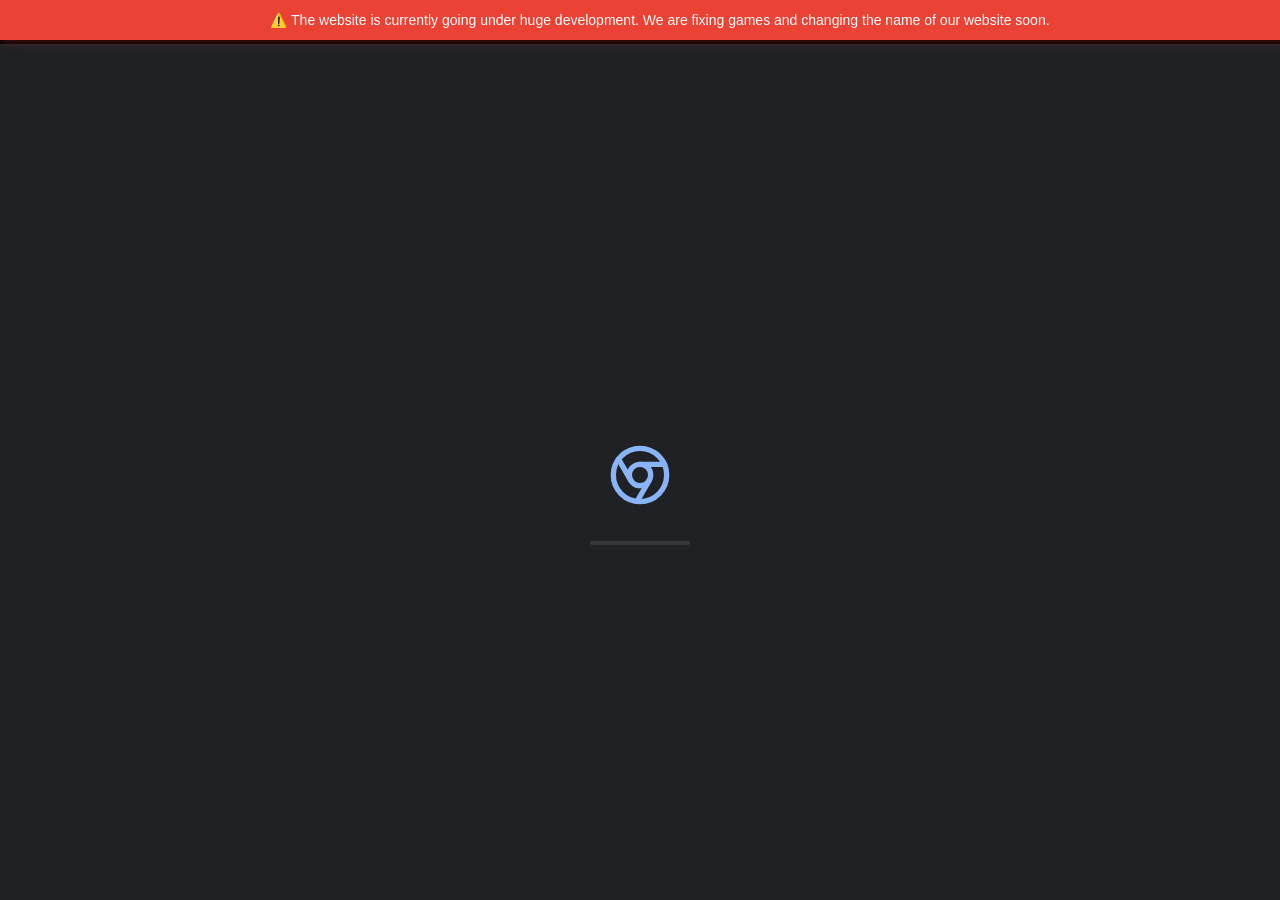
==== commit 368d81b1: "Update index.html" ====
--- a/index.html
+++ b/index.html
@@ -3,15 +3,34 @@
 <head>
     <meta charset="UTF-8">
     <meta name="viewport" content="width=device-width, initial-scale=1.0">
-    <title id="page-title">Aura OS - Ultimate Edition</title>
+    <title id="page-title">Echo OS</title>
     <link rel="stylesheet" href="style.css">
     <link id="page-favicon" rel="icon" type="image/png" href="[data-uri]">
     <base target="_blank">
 <base target="_blank">
-<base target="_blank">
-<base target="_blank">
 </head>
 <body data-theme="dark">
+    <div id="dev-banner" style="position: fixed; top: 0; left: 0; width: 100%; background: #ea4335; color: white; text-align: center; padding: 12px 20px; font-size: 14px; font-weight: 500; z-index: 999999; font-family: 'Google Sans', 'Segoe UI', Roboto, sans-serif; box-shadow: 0 2px 10px rgba(234,67,53,0.3);">
+    ⚠️ The website is currently going under huge development. We are fixing games and changing the name of our website soon.
+</div>
+<style>
+    #dev-banner { animation: bannerPulse 3s infinite ease-in-out; }
+    @keyframes bannerPulse {
+        0%, 100% { background: #ea4335; }
+        50% { background: #d33426; }
+    }
+    /* Push content down to account for banner */
+    #boot-screen { margin-top: 44px; }
+    #account-loading-screen { margin-top: 44px; }
+    #account-modal { margin-top: 44px; }
+    #welcome-modal { margin-top: 44px; }
+    #setup-screen { margin-top: 44px; }
+    #lock-screen { margin-top: 44px; }
+    #desktop { margin-top: 44px; height: calc(100vh - 44px); }
+    #aboutblank-modal { margin-top: 44px; }
+    #update-modal { margin-top: 44px; }
+    #calendar-modal { margin-top: 44px; }
+</style>
     <div id="boot-screen">
         <div class="boot-logo">
             <svg viewBox="0 0 24 24" fill="none" stroke="currentColor" stroke-width="2" stroke-linecap="round" stroke-linejoin="round" style="width: 64px; height: 64px; color: #8ab4f8;"><circle cx="12" cy="12" r="10"></circle><circle cx="12" cy="12" r="4"></circle><line x1="21.17" y1="8" x2="12" y2="8"></line><line x1="3.95" y1="6.06" x2="8.54" y2="14"></line><line x1="10.88" y1="21.94" x2="15.46" y2="14"></line></svg>
@@ -24,7 +43,7 @@
         <div class="account-loading-container">
             <div class="account-loading-avatar" id="loading-avatar">👤</div>
             <div class="account-loading-email" id="loading-email"></div>
-            <div class="account-loading-status">Loading your data...</div>
+            <div class="account-loading-status">Loading your Echo OS data...</div>
             <div class="account-loading-bar">
                 <div class="account-loading-progress" id="loading-progress"></div>
             </div>
@@ -50,16 +69,16 @@
     <!-- Update V1.8 Modal -->
     <div id="update-modal" style="display: none; position: fixed; top: 0; left: 0; width: 100%; height: 100%; background: rgba(0,0,0,0.8); z-index: 100000; justify-content: center; align-items: center;">
         <div class="update-box" style="background: var(--sys-surface); border-radius: var(--radius-lg); padding: 30px; width: 500px; max-height: 80vh; overflow-y: auto; box-shadow: 0 20px 50px rgba(0,0,0,0.5); border: 1px solid var(--sys-border);">
-            <h2 style="margin: 0 0 20px 0; color: var(--sys-primary); font-size: 24px;">🎉 Update V1.9 is Here! <span style="font-size:14px;color:var(--sys-text-muted)">APR 30</span></h2>
+            <h2 style="margin: 0 0 20px 0; color: var(--sys-primary); font-size: 24px;">🎉 Echo OS Development Update <span style="font-size:14px;color:var(--sys-text-muted)">MAY 6</span></h2>
             <div style="background: rgba(128,128,128,0.1); border-radius: var(--radius-md); padding: 20px; margin-bottom: 20px;">
                 <h3 style="margin: 0 0 15px 0; color: var(--sys-text); font-size: 16px;">What's New:</h3>
                 <ul style="margin: 0; padding-left: 20px; color: var(--sys-text); font-size: 14px; line-height: 1.6;">
-                    <li><strong>👤 Account System</strong> - Create and manage Aura OS accounts with @auraos.com</li>
+                    <li><strong>👤 Echo Account System</strong> - Create and manage Echo OS accounts with @echoos.com</li>
                     <li><strong>🏠 Fixed Granny 3</strong> - Granny 3 now loads correctly</li>
                     <li><strong>👵 Added Granny 2</strong> - New horror game available</li>
                     <li><strong>⚡ Added Pokemon</strong> - Pokemon game now available</li>
                     <li><strong>🏎️ Fixed Smash Karts</strong> - Smash Karts now loads correctly</li>
-                    <li><strong>🎵 Aura Music Media Controller</strong> - Control music from taskbar</li>
+                    <li><strong>🎵 Echo Music Media Controller</strong> - Control music from taskbar</li>
                     <li><strong>🎤 Fixed Friday Night Funkin</strong> - FNF now loads correctly</li>
                     <li><strong>🔫 Added 1v1.LOL</strong> - New battle royale shooter available</li>
                     <li><strong>🔗 Auto Link Creator Removed</strong> - Now a button you can click instead</li>
@@ -79,13 +98,13 @@
             <div class="account-logo">
                 <svg viewBox="0 0 24 24" fill="none" stroke="currentColor" stroke-width="2" stroke-linecap="round" stroke-linejoin="round" style="width: 48px; height: 48px; color: white;"><circle cx="12" cy="12" r="10"></circle><circle cx="12" cy="12" r="4"></circle><line x1="21.17" y1="8" x2="12" y2="8"></line><line x1="3.95" y1="6.06" x2="8.54" y2="14"></line><line x1="10.88" y1="21.94" x2="15.46" y2="14"></line></svg>
             </div>
-            <h2>Welcome to Aura OS</h2>
-            <p class="account-subtitle">Sign in with your Aura Account</p>
+            <h2>Welcome to Echo OS</h2>
+            <p class="account-subtitle">Sign in with your Echo Account</p>
 
             <div id="account-signin-view">
                 <div class="account-input-group">
                     <label>Email</label>
-                    <input type="text" id="account-email-input" class="account-input" placeholder="username@auraos.com">
+                    <input type="text" id="account-email-input" class="account-input" placeholder="username@echoos.com">
                 </div>
                 <div class="account-input-group">
                     <label>Password</label>
@@ -107,7 +126,7 @@
                     <label>Choose Username</label>
                     <div class="account-username-wrapper">
                         <input type="text" id="create-username-input" class="account-input" placeholder="username" oninput="updateEmailPreview()">
-                        <span class="account-domain">@auraos.com</span>
+                        <span class="account-domain">@echoos.com</span>
                     </div>
                     <div class="account-email-preview" id="email-preview"></div>
                 </div>
@@ -129,10 +148,10 @@
 
     <div id="welcome-modal" style="display: none;">
         <div class="welcome-box">
-            <h2>🎉 Welcome to AURA OS!!!</h2>
-            <p>You're new to this new OS system. This OS system was created from Gemini and Eren.</p>
+            <h2>🎉 Welcome to ECHO OS!!!</h2>
+            <p>You're new to Echo OS. Echo OS is being built with care.</p>
             <p>Do whatever you like in this OS system. New features will be added soon, Check the updates in Settings..</p>
-            <p style="color: var(--sys-primary); font-size: 12px; margin-top: 15px;">Enjoy this OS. Created on Nov 21 4:52PM</p>
+            <p style="color: var(--sys-primary); font-size: 12px; margin-top: 15px;">Enjoy Echo OS. Created on Nov 21 4:52PM</p>
             <button onclick="closeWelcomeModal()">Awesome!</button>
         </div>
     </div>
@@ -141,7 +160,7 @@
         <div class="setup-card">
             <div id="setup-step-1" class="setup-step active">
                 <div class="setup-icon">👋</div>
-                <h2 class="setup-title">Welcome to Aura OS</h2>
+                <h2 class="setup-title">Welcome to Echo OS</h2>
                 <p class="setup-text">Let's get your new workspace set up. Who is going to be using this device?</p>
                 <input type="text" id="setup-name-input" class="setup-input" placeholder="Enter your full name">
                 <div class="setup-buttons">
@@ -181,8 +200,8 @@
                 <div class="lock-user-avatar">
                     <img src="https://www.gravatar.com/avatar/?d=mp&s=128" alt="User" id="lock-avatar-img">
                 </div>
-                <h2 id="lock-username" class="lock-username">User</h2>
-                <div id="lock-email" class="lock-email"></div>
+                <h2 id="echo-lock-username" class="echo-lock-username">User</h2>
+                <div id="echo-lock-email" class="echo-lock-email"></div>
                 <button class="lock-option-btn" onclick="goIntoAboutBlank()" style="margin-bottom: 20px; background: rgba(255,255,255,0.2); font-size: 12px;">
                     <svg viewBox="0 0 24 24" width="14" height="14" fill="none" stroke="currentColor" stroke-width="2">
                         <rect x="3" y="3" width="18" height="18" rx="2"/>
@@ -355,7 +374,7 @@
                 <div class="settings-card">
                     <p>Change how this site appears in your browser tab:</p>
                     <select id="cloak-selector" onchange="changeTabCloak()" style="width: 100%; padding: 10px; border-radius: var(--radius-sm); border: 1px solid var(--sys-border); background: transparent; color: var(--sys-text); margin-bottom: 10px;">
-                        <option value="aura">Aura OS (Default)</option>
+                        <option value="echo">Echo OS (Default)</option>
                         <option value="fleckle">Fleckle</option>
                         <option value="classroom">Google Classroom</option>
                         <option value="flocabulary">Flocabulary</option>
@@ -389,7 +408,7 @@
                         <option value="gimkit">Gimkit</option>
                         <option value="kahoot">Kahoot!</option>
                     </select>
-                    <p id="cloak-status" style="font-size: 12px; color: var(--sys-text-muted); margin: 0;">Current: Aura OS</p>
+                    <p id="cloak-status" style="font-size: 12px; color: var(--sys-text-muted); margin: 0;">Current: Echo OS</p>
                 </div>
 
                 <h3 class="settings-title">About:Blank Cloaking</h3>
@@ -420,20 +439,18 @@
 
                 <h3 class="settings-title">System Updates</h3>
                 <div class="settings-card">
-                    <strong style="display: block; margin-bottom: 5px;">Version 1.9 APR 30 (Latest)</strong>
+                    <strong style="display: block; margin-bottom: 5px;">Echo OS v1.0 Development Build</strong>
                     <ul style="font-size: 13px; color: var(--sys-text-muted); margin-top: 0; margin-bottom: 15px; padding-left: 20px;">
-                        <li>👤 Account System - Create and manage Aura OS accounts</li>
-                        <li>🏠 Fixed Granny 3 - now loads correctly</li>
-                        <li>👵 Added Granny 2 - new horror game</li>
-                        <li>⚡ Added Pokemon - new RPG game</li>
-                        <li>🏎️ Fixed Smash Karts - now loads correctly</li>
-                        <li>🎵 Aura Music Media Controller - control from taskbar</li>
-                        <li>🎤 Fixed Friday Night Funkin - now loads correctly</li>
-                        <li>🔫 Added 1v1.LOL - new battle royale shooter</li>
-                        <li>Auto Link Creator removed - now accessible via button</li>
+                        <li>🛍️ Upgraded The Play Store - detail modals, browse all items</li>
+                        <li>🔧 Fixed the Servers - connectivity issues resolved</li>
+                        <li>📱 Added Bitlife - text-based life simulator</li>
+                        <li>🏈 Added Football Bros - football sports game</li>
+                        <li>⭐ Favorites Tab - save favorite games and apps</li>
+                        <li>📱 Apps Category - browse apps in Store</li>
+                        <li>👤 Echo Account System - Create and manage Echo OS accounts</li>
+                        <li>🎵 Echo Music Media Controller - control from taskbar</li>
                         <li>Continue where you left off - active apps in launcher</li>
                         <li>Battery Saver - saves data usage to file automatically</li>
-                        <li>Added Doodle Jump, Driving Simulator, Effing Zombies</li>
                     </ul>
                     <button onclick="alert('Your system is up to date!')" class="modern-btn">Check for Updates</button>
                 </div>
@@ -449,7 +466,7 @@
         <div class="window" id="store-window" style="display: none; width: 900px; height: 650px;">
             <div class="window-header" id="store-window-header"><span class="window-title">🛍️ Play Store</span><div><button class="win-btn" onclick="minimizeApp('store-window')">−</button><button class="win-btn" onclick="maximizeApp('store-window')">□</button><button class="win-btn close-btn" onclick="closeApp('store-window')">✕</button></div></div>
             <div class="window-content store-bg" style="padding: 0; display: flex; flex-direction: column;">
-                <div id="new-play-store" style="display: flex; height: 100%; background: #1a1a2e; color: #e8eaed; font-family: 'Google Sans', 'Segoe UI', Roboto, sans-serif;">
+                <div id="new-play-store" style="display: flex; height: 100%; background: #1a1a2e; color: #e8eaed; font-family: 'Google Sans', 'Segoe UI', Roboto, sans-serif; position: relative;">
 
                     <!-- Left Sidebar -->
                     <div id="ps-sidebar" style="width: 200px; background: #16213e; display: flex; flex-direction: column; padding: 15px 0; border-right: 1px solid rgba(255,255,255,0.05);">
@@ -460,6 +477,11 @@
                         <div style="padding: 0 15px 15px;">
                             <button onclick="showPlayStoreTab('favorites')" id="ps-fav-btn" style="background: transparent; border: none; color: #ffd700; font-size: 20px; cursor: pointer; padding: 5px; border-radius: 8px; transition: 0.2s;">⭐</button>
                         </div>
+                        <div id="ps-sidebar-categories" style="padding: 0 15px 10px; display: flex; gap: 8px;">
+                            <button id="ps-sidebar-games-btn" onclick="switchSidebarCategory('games')" style="flex: 1; padding: 8px 0; background: var(--ps-primary); color: white; border: none; border-radius: 10px; font-size: 12px; font-weight: 500; cursor: pointer; transition: 0.2s; font-family: inherit;">🎮 Games</button>
+                            <button id="ps-sidebar-apps-btn" onclick="switchSidebarCategory('apps')" style="flex: 1; padding: 8px 0; background: rgba(255,255,255,0.05); color: #9aa0a6; border: none; border-radius: 10px; font-size: 12px; font-weight: 500; cursor: pointer; transition: 0.2s; font-family: inherit;">📱 Apps</button>
+                        </div>
+                        <div id="ps-app-list" style="flex: 1; overflow-y: auto; display: none; flex-direction: column; gap: 2px;"></div>
                         <div id="ps-game-list" style="flex: 1; overflow-y: auto; display: flex; flex-direction: column; gap: 2px;"></div>
                     </div>
 
@@ -470,6 +492,7 @@
                             <button class="ps-nav-btn active" onclick="showPlayStoreTab('home')" data-tab="home">Home</button>
                             <button class="ps-nav-btn" onclick="showPlayStoreTab('library')" data-tab="library">Library</button>
                             <button class="ps-nav-btn" onclick="showPlayStoreTab('store')" data-tab="store">Store</button>
+                            <button class="ps-nav-btn" onclick="showPlayStoreTab('favorites')" data-tab="favorites">⭐ Favorites</button>
                             <button class="ps-nav-btn" onclick="showPlayStoreTab('settings')" data-tab="settings">Settings</button>
                         </div>
 
@@ -506,19 +529,39 @@
                             <div id="ps-tab-store" class="ps-tab" style="display: none;">
                                 <h3 style="margin: 0 0 20px; font-size: 18px; font-weight: 500;">Browse Store</h3>
                                 <div style="margin-bottom: 20px;">
-                                    <input type="text" id="ps-store-search" placeholder="Search games..." onkeyup="filterPlayStoreGames()" style="width: 100%; padding: 12px 16px; border-radius: 12px; border: 1px solid rgba(255,255,255,0.1); background: rgba(255,255,255,0.05); color: #e8eaed; font-size: 14px; outline: none; box-sizing: border-box;">
+                                    <input type="text" id="ps-store-search" placeholder="Search games & apps..." onkeyup="filterPlayStoreGames()" style="width: 100%; padding: 12px 16px; border-radius: 12px; border: 1px solid rgba(255,255,255,0.1); background: rgba(255,255,255,0.05); color: #e8eaed; font-size: 14px; outline: none; box-sizing: border-box;">
                                 </div>
                                 <div style="display: flex; gap: 10px; margin-bottom: 20px; flex-wrap: wrap;">
-                                    <span class="ps-category active" onclick="filterStoreCategory('all')">All</span>
-                                    <span class="ps-category" onclick="filterStoreCategory('action')">Action</span>
-                                    <span class="ps-category" onclick="filterStoreCategory('arcade')">Arcade</span>
-                                    <span class="ps-category" onclick="filterStoreCategory('racing')">Racing</span>
-                                    <span class="ps-category" onclick="filterStoreCategory('sports')">Sports</span>
-                                    <span class="ps-category" onclick="filterStoreCategory('horror')">Horror</span>
-                                    <span class="ps-category" onclick="filterStoreCategory('rpg')">RPG</span>
-                                    <span class="ps-category" onclick="filterStoreCategory('simulation')">Simulation</span>
+                                    <span class="ps-category active" data-cat="all" onclick="filterStoreCategory('all')">All</span>
+                                    <span class="ps-category" data-cat="action" onclick="filterStoreCategory('action')">Action</span>
+                                    <span class="ps-category" data-cat="arcade" onclick="filterStoreCategory('arcade')">Arcade</span>
+                                    <span class="ps-category" data-cat="racing" onclick="filterStoreCategory('racing')">Racing</span>
+                                    <span class="ps-category" data-cat="sports" onclick="filterStoreCategory('sports')">Sports</span>
+                                    <span class="ps-category" data-cat="horror" onclick="filterStoreCategory('horror')">Horror</span>
+                                    <span class="ps-category" data-cat="rpg" onclick="filterStoreCategory('rpg')">RPG</span>
+                                    <span class="ps-category" data-cat="simulation" onclick="filterStoreCategory('simulation')">Simulation</span>
+                                    <span class="ps-category" data-cat="apps" onclick="filterStoreCategory('apps')">Apps</span>
                                 </div>
                                 <div id="ps-store-grid" style="display: grid; grid-template-columns: repeat(auto-fill, minmax(160px, 1fr)); gap: 20px;"></div>
+                                <div style="margin-top: 40px; padding-top: 30px; border-top: 1px solid rgba(255,255,255,0.1);">
+                                    <h3 style="margin: 0 0 20px; font-size: 18px; font-weight: 500;">📱 Apps</h3>
+                                    <div id="ps-apps-store-grid" style="display: grid; grid-template-columns: repeat(auto-fill, minmax(160px, 1fr)); gap: 20px;"></div>
+                                    <div id="ps-apps-store-empty" style="display: none; text-align: center; padding: 40px 20px; color: #9aa0a6;">
+                                        <div style="font-size: 36px; margin-bottom: 10px;">📱</div>
+                                        <p style="margin: 0; font-size: 13px;">No apps found.</p>
+                                    </div>
+                                </div>
+                            </div>
+
+                            <!-- FAVORITES TAB -->
+                            <div id="ps-tab-favorites" class="ps-tab" style="display: none;">
+                                <h3 style="margin: 0 0 20px; font-size: 18px; font-weight: 500;">⭐ Favorites</h3>
+                                <div id="ps-favorites-grid" style="display: grid; grid-template-columns: repeat(auto-fill, minmax(160px, 1fr)); gap: 20px;"></div>
+                                <div id="ps-favorites-empty" style="display: none; text-align: center; padding: 60px 20px; color: #9aa0a6;">
+                                    <div style="font-size: 48px; margin-bottom: 15px;">⭐</div>
+                                    <h3 style="margin: 0 0 10px; font-weight: 500;">No Favorites Yet</h3>
+                                    <p style="margin: 0; font-size: 13px;">Click the ⭐ button on any game or app to add it here.</p>
+                                </div>
                             </div>
 
                             <!-- SETTINGS TAB -->
@@ -531,26 +574,28 @@
                                 <button onclick="clearPlayStoreData()" style="background: rgba(234, 67, 53, 0.2); color: #ea4335; border: none; padding: 12px 20px; border-radius: 12px; cursor: pointer; font-weight: 500; transition: 0.2s;">🗑️ Clear All Play Store Data</button>
                             </div>
 
-                        
-                    <!-- Detail Overlay -->
-                    <div id="ps-detail-overlay" style="position: absolute; top: 0; right: 0; width: 100%; height: 100%; background: linear-gradient(180deg, #1a1a2e 0%, #0f0f23 100%); z-index: 100; transform: translateX(100%); transition: transform 0.5s cubic-bezier(0.2, 0.8, 0.2, 1); overflow-y: auto; padding: 30px; box-sizing: border-box;">
-                        <button onclick="closePlayStoreDetail()" style="position: absolute; top: 20px; right: 20px; background: rgba(255,255,255,0.1); border: none; color: white; width: 36px; height: 36px; border-radius: 50%; cursor: pointer; font-size: 18px; display: flex; align-items: center; justify-content: center; z-index: 101;">✕</button>
-                        <div id="ps-detail-content"></div>
+                        </div>
+
+                        <!-- Detail Overlay (Game/App Modal) -->
+                        <div id="ps-detail-overlay" style="position: absolute; top: 0; left: 0; width: 100%; height: 100%; background: linear-gradient(180deg, #1a1a2e 0%, #0f0f23 100%); z-index: 100; transform: translateX(100%); transition: transform 0.5s cubic-bezier(0.2, 0.8, 0.2, 1); overflow-y: auto; padding: 30px; box-sizing: border-box;">
+                            <div style="display: flex; align-items: center; gap: 15px; margin-bottom: 25px;">
+                                <button onclick="closePlayStoreDetail()" style="background: rgba(255,255,255,0.1); border: none; color: #e8eaed; width: 40px; height: 40px; border-radius: 50%; cursor: pointer; font-size: 18px; display: flex; align-items: center; justify-content: center; transition: 0.2s;">←</button>
+                                <span style="font-size: 16px; font-weight: 500; color: #e8eaed;">Back to Store</span>
+                            </div>
+                            <div id="ps-detail-content"></div>
+                        </div>
                     </div>
-</div>
-                    </div>
-                </div>
-            </div>
-        </div>
-<div class="window" id="infinitecraft-window" style="display: none; width: 800px; height: 600px;"><div class="window-header" id="infinitecraft-window-header"><span class="window-title">⚗️ Infinite Craft</span><div><button class="win-btn" onclick="minimizeApp('infinitecraft-window')">−</button><button class="win-btn" onclick="maximizeApp('infinitecraft-window')">□</button><button class="win-btn close-btn" onclick="closeApp('infinitecraft-window')">✕</button></div></div><div class="window-content"><iframe data-src="Games/infinitecraft.html" src="" width="100%" height="100%" frameborder="0" allow="fullscreen; pointer-lock; keyboard-map;"></iframe></div></div>
+                </div>
+            </div>
+        </div><div class="window" id="infinitecraft-window" style="display: none; width: 800px; height: 600px;"><div class="window-header" id="infinitecraft-window-header"><span class="window-title">⚗️ Infinite Craft</span><div><button class="win-btn" onclick="minimizeApp('infinitecraft-window')">−</button><button class="win-btn" onclick="maximizeApp('infinitecraft-window')">□</button><button class="win-btn close-btn" onclick="closeApp('infinitecraft-window')">✕</button></div></div><div class="window-content"><iframe data-src="Games/infinitecraft.html" src="" width="100%" height="100%" frameborder="0" allow="fullscreen; pointer-lock; keyboard-map;"></iframe></div></div>
         <div class="window" id="paperio-window" style="display: none; width: 800px; height: 600px;"><div class="window-header" id="paperio-window-header"><span class="window-title">📄 Paper.io</span><div><button class="win-btn" onclick="minimizeApp('paperio-window')">−</button><button class="win-btn" onclick="maximizeApp('paperio-window')">□</button><button class="win-btn close-btn" onclick="closeApp('paperio-window')">✕</button></div></div><div class="window-content"><iframe data-src="Games/paperio.html" src="" width="100%" height="100%" frameborder="0" allow="fullscreen; pointer-lock; keyboard-map;"></iframe></div></div>
         <div class="window" id="parkingfury-window" style="display: none; width: 800px; height: 600px;"><div class="window-header" id="parkingfury-window-header"><span class="window-title">🅿️ Parking Fury</span><div><button class="win-btn" onclick="minimizeApp('parkingfury-window')">−</button><button class="win-btn" onclick="maximizeApp('parkingfury-window')">□</button><button class="win-btn close-btn" onclick="closeApp('parkingfury-window')">✕</button></div></div><div class="window-content"><iframe data-src="Games/parkingfury.html" src="" width="100%" height="100%" frameborder="0" allow="fullscreen; pointer-lock; keyboard-map;"></iframe></div></div>
         <div class="window" id="granny3-window" style="display: none; width: 800px; height: 600px;"><div class="window-header" id="granny3-window-header"><span class="window-title">👵 Granny 3</span><div><button class="win-btn" onclick="minimizeApp('granny3-window')">−</button><button class="win-btn" onclick="maximizeApp('granny3-window')">□</button><button class="win-btn close-btn" onclick="closeApp('granny3-window')">✕</button></div></div><div class="window-content"><iframe data-src="Games/granny3.html" src="" width="100%" height="100%" frameborder="0" allow="fullscreen; pointer-lock; keyboard-map;"></iframe></div></div>
         <div class="window" id="fridaynightfunk-window" style="display: none; width: 800px; height: 600px;"><div class="window-header" id="fridaynightfunk-window-header"><span class="window-title">🎤 Friday Night Funkin</span><div><button class="win-btn" onclick="minimizeApp('fridaynightfunk-window')">−</button><button class="win-btn" onclick="maximizeApp('fridaynightfunk-window')">□</button><button class="win-btn close-btn" onclick="closeApp('fridaynightfunk-window')">✕</button></div></div><div class="window-content"><iframe data-src="Games/FridayNightFunk.html" src="" width="100%" height="100%" frameborder="0" allow="fullscreen; pointer-lock; keyboard-map;"></iframe></div></div>
         <div class="window" id="geometrydash-window" style="display: none; width: 800px; height: 600px;"><div class="window-header" id="geometrydash-window-header"><span class="window-title">📐 Geometry Dash</span><div><button class="win-btn" onclick="minimizeApp('geometrydash-window')">−</button><button class="win-btn" onclick="maximizeApp('geometrydash-window')">□</button><button class="win-btn close-btn" onclick="closeApp('geometrydash-window')">✕</button></div></div><div class="window-content"><iframe data-src="Games/Geo-Dash.html" src="" width="100%" height="100%" frameborder="0" allow="fullscreen; pointer-lock; keyboard-map;"></iframe></div></div>
         <div class="window" id="discord-window" style="display: none; width: 800px; height: 600px;"><div class="window-header" id="discord-window-header"><span class="window-title">💬 Discord</span><div><button class="win-btn" onclick="minimizeApp('discord-window')">−</button><button class="win-btn" onclick="maximizeApp('discord-window')">□</button><button class="win-btn close-btn" onclick="closeApp('discord-window')">✕</button></div></div><div class="window-content"><iframe data-src="Apps/Discord.html" src="" width="100%" height="100%" frameborder="0" allow="fullscreen; pointer-lock; keyboard-map;"></iframe></div></div>
-        <div class="window" id="auraflix-window" style="display: none; width: 800px; height: 600px;"><div class="window-header" id="auraflix-window-header"><span class="window-title">🎬 AuraFlix</span><div><button class="win-btn" onclick="minimizeApp('auraflix-window')">−</button><button class="win-btn" onclick="maximizeApp('auraflix-window')">□</button><button class="win-btn close-btn" onclick="closeApp('auraflix-window')">✕</button></div></div><div class="window-content"><iframe data-src="Apps/AuraFlix.html" src="" width="100%" height="100%" frameborder="0" allow="fullscreen; pointer-lock; keyboard-map;"></iframe></div></div>
-        <div class="window" id="auramusic-window" style="display: none; width: 800px; height: 600px;"><div class="window-header" id="auramusic-window-header"><span class="window-title">🎵 Aura Music</span><div><button class="win-btn" onclick="minimizeApp('auramusic-window')">−</button><button class="win-btn" onclick="maximizeApp('auramusic-window')">□</button><button class="win-btn close-btn" onclick="closeApp('auramusic-window')">✕</button></div></div><div class="window-content"><iframe data-src="Apps/AuraOS Music.html" src="" width="100%" height="100%" frameborder="0" allow="fullscreen; pointer-lock; keyboard-map;"></iframe></div></div>
+        <div class="window" id="echoflix-window" style="display: none; width: 800px; height: 600px;"><div class="window-header" id="echoflix-window-header"><span class="window-title">🎬 EchoFlix</span><div><button class="win-btn" onclick="minimizeApp('echoflix-window')">−</button><button class="win-btn" onclick="maximizeApp('echoflix-window')">□</button><button class="win-btn close-btn" onclick="closeApp('echoflix-window')">✕</button></div></div><div class="window-content"><iframe data-src="Apps/EchoFlix.html" src="" width="100%" height="100%" frameborder="0" allow="fullscreen; pointer-lock; keyboard-map;"></iframe></div></div>
+        <div class="window" id="echomusic-window" style="display: none; width: 800px; height: 600px;"><div class="window-header" id="echomusic-window-header"><span class="window-title">🎵 Echo Music</span><div><button class="win-btn" onclick="minimizeApp('echomusic-window')">−</button><button class="win-btn" onclick="maximizeApp('echomusic-window')">□</button><button class="win-btn close-btn" onclick="closeApp('echomusic-window')">✕</button></div></div><div class="window-content"><iframe data-src="Apps/EchoOS Music.html" src="" width="100%" height="100%" frameborder="0" allow="fullscreen; pointer-lock; keyboard-map;"></iframe></div></div>
         <div class="window" id="smashcarts-window" style="display: none; width: 800px; height: 600px;"><div class="window-header" id="smashcarts-window-header"><span class="window-title">🏎️ Smash Carts</span><div><button class="win-btn" onclick="minimizeApp('smashcarts-window')">−</button><button class="win-btn" onclick="maximizeApp('smashcarts-window')">□</button><button class="win-btn close-btn" onclick="closeApp('smashcarts-window')">✕</button></div></div><div class="window-content"><iframe data-src="Games/smash carts.html" src="" width="100%" height="100%" frameborder="0" allow="fullscreen; pointer-lock; keyboard-map;"></iframe></div></div>
         <div class="window" id="eaglercraft-window" style="display: none; width: 800px; height: 600px;"><div class="window-header" id="eaglercraft-window-header"><span class="window-title">⛏️ Eaglercraft</span><div><button class="win-btn" onclick="minimizeApp('eaglercraft-window')">−</button><button class="win-btn" onclick="maximizeApp('eaglercraft-window')">□</button><button class="win-btn close-btn" onclick="closeApp('eaglercraft-window')">✕</button></div></div><div class="window-content"><iframe data-src="Games/Eaglercraft.html" src="" width="100%" height="100%" frameborder="0" allow="fullscreen; pointer-lock; keyboard-map;"></iframe></div></div>
         <div class="window" id="fnae-window" style="display: none; width: 800px; height: 600px;"><div class="window-header" id="fnae-window-header"><span class="window-title">🐻 Five Nights</span><div><button class="win-btn" onclick="minimizeApp('fnae-window')">−</button><button class="win-btn" onclick="maximizeApp('fnae-window')">□</button><button class="win-btn close-btn" onclick="closeApp('fnae-window')">✕</button></div></div><div class="window-content"><iframe data-src="Games/Five Nights at Epstein's.html" src="" width="100%" height="100%" frameborder="0" allow="fullscreen; pointer-lock; keyboard-map;"></iframe></div></div>
@@ -580,8 +625,10 @@
         <div class="window" id="effingzombies-window" style="display: none; width: 800px; height: 600px;"><div class="window-header" id="effingzombies-window-header"><span class="window-title">🧟 Effing Zombies</span><div><button class="win-btn" onclick="minimizeApp('effingzombies-window')">−</button><button class="win-btn" onclick="maximizeApp('effingzombies-window')">□</button><button class="win-btn close-btn" onclick="closeApp('effingzombies-window')">✕</button></div></div><div class="window-content"><iframe data-src="Games/effing zombies.html" src="" width="100%" height="100%" frameborder="0" allow="fullscreen; pointer-lock; keyboard-map;"></iframe></div></div>
         <div class="window" id="granny2-window" style="display: none; width: 800px; height: 600px;"><div class="window-header" id="granny2-window-header"><span class="window-title">👵 Granny 2</span><div><button class="win-btn" onclick="minimizeApp('granny2-window')">−</button><button class="win-btn" onclick="maximizeApp('granny2-window')">□</button><button class="win-btn close-btn" onclick="closeApp('granny2-window')">✕</button></div></div><div class="window-content"><iframe data-src="Games/granny2.html" src="" width="100%" height="100%" frameborder="0" allow="fullscreen; pointer-lock; keyboard-map;"></iframe></div></div>
         <div class="window" id="pokemon-window" style="display: none; width: 800px; height: 600px;"><div class="window-header" id="pokemon-window-header"><span class="window-title">⚡ Pokemon</span><div><button class="win-btn" onclick="minimizeApp('pokemon-window')">−</button><button class="win-btn" onclick="maximizeApp('pokemon-window')">□</button><button class="win-btn close-btn" onclick="closeApp('pokemon-window')">✕</button></div></div><div class="window-content"><iframe data-src="Games/pokemon-wip.html" src="" width="100%" height="100%" frameborder="0" allow="fullscreen; pointer-lock; keyboard-map;"></iframe></div></div>
-        <div class="window" id="1v1lol-window" style="display: none; width: 800px; height: 600px;"><div class="window-header" id="1v1lol-window-header"><span class="window-title">🔫 1v1.LOL</span><div><button class="win-btn" onclick="minimizeApp('1v1lol-window')">−</button><button class="win-btn" onclick="maximizeApp('1v1lol-window')">□</button><button class="win-btn close-btn" onclick="closeApp('1v1lol-window')">✕</button></div></div><div class="window-content"><iframe data-src="Games/1v1 LOL.html" src="" width="100%" height="100%" frameborder="0" allow="fullscreen; pointer-lock; keyboard-map;"></iframe></div></div>
-        <div class="window" id="linkcreator-window" style="display: none; width: 600px; height: 500px;">
+        <div class="window" id="1v1lol-window" style="display: none; width: 800px; height: 600px;"><div class="window-header" id="1v1lol-window-header"><span class="window-title">🔫 1v1.LOL</span><div><button class="win-btn" onclick="minimizeApp('1v1lol-window')">−</button><button class="win-btn" onclick="maximizeApp('1v1lol-window')">□</button><button class="win-btn close-btn" onclick="closeApp('1v1lol-window')">✕</button></div></div><div class="window-content"><iframe data-src="Games/1v1 LOL.html" src="" width="100%" height="100%" frameborder="0" allow="fullscreen; pointer-lock; keyboard-map;"></iframe></div>
+        <div class="window" id="bitlife-window" style="display: none; width: 800px; height: 600px;"><div class="window-header" id="bitlife-window-header"><span class="window-title">📱 Bitlife</span><div><button class="win-btn" onclick="minimizeApp('bitlife-window')">−</button><button class="win-btn" onclick="maximizeApp('bitlife-window')">□</button><button class="win-btn close-btn" onclick="closeApp('bitlife-window')">✕</button></div></div><div class="window-content"><iframe data-src="Games/bitlife.html" src="" width="100%" height="100%" frameborder="0" allow="fullscreen; pointer-lock; keyboard-map;"></iframe></div></div>
+        <div class="window" id="footballbros-window" style="display: none; width: 800px; height: 600px;"><div class="window-header" id="footballbros-window-header"><span class="window-title">🏈 Football Bros</span><div><button class="win-btn" onclick="minimizeApp('footballbros-window')">−</button><button class="win-btn" onclick="maximizeApp('footballbros-window')">□</button><button class="win-btn close-btn" onclick="closeApp('footballbros-window')">✕</button></div></div><div class="window-content"><iframe data-src="Games/football-bros.html" src="" width="100%" height="100%" frameborder="0" allow="fullscreen; pointer-lock; keyboard-map;"></iframe></div></div>
+<div class="window" id="linkcreator-window" style="display: none; width: 600px; height: 500px;">
             <div class="window-header" id="linkcreator-window-header">
                 <span class="window-title">🔗 Link Creator</span>
                 <div>
@@ -617,6 +664,7 @@
             <div style="font-size: 11px; font-weight: 600; color: var(--sys-primary); text-transform: uppercase; letter-spacing: 0.5px; margin-bottom: 10px; padding: 0 10px;">Continue where you left off</div>
             <div class="launcher-grid" id="launcher-recent-list" style="display: flex; flex-direction: row; gap: 15px; padding: 0 10px; overflow-x: auto;"></div>
         </div>
+    </div>
         <div class="launcher-grid" id="launcher-list">
             <div class="launcher-item" data-app-id="chrome-window" data-icon="🌐" data-name="Chrome" onclick="openApp('chrome-window')"><div class="l-icon">🌐</div><span class="l-text">Chrome</span></div>
             <div class="launcher-item" data-app-id="store-window" data-icon="🛍️" data-name="Play Store" onclick="openApp('store-window')"><div class="l-icon">🛍️</div><span class="l-text">Play Store</span></div>
@@ -629,6 +677,8 @@
             <div class="launcher-item" data-app-id="granny2-window" data-icon="👵" data-name="Granny 2" onclick="openApp('granny2-window')"><div class="l-icon">👵</div><span class="l-text">Granny 2</span></div>
             <div class="launcher-item" data-app-id="pokemon-window" data-icon="⚡" data-name="Pokemon" onclick="openApp('pokemon-window')"><div class="l-icon">⚡</div><span class="l-text">Pokemon</span></div>
             <div class="launcher-item" data-app-id="1v1lol-window" data-icon="🔫" data-name="1v1.LOL" onclick="openApp('1v1lol-window')"><div class="l-icon">🔫</div><span class="l-text">1v1.LOL</span></div>
+            <div class="launcher-item" data-app-id="bitlife-window" data-icon="📱" data-name="Bitlife" onclick="openApp('bitlife-window')"><div class="l-icon">📱</div><span class="l-text">Bitlife</span></div>
+            <div class="launcher-item" data-app-id="footballbros-window" data-icon="🏈" data-name="Football Bros" onclick="openApp('footballbros-window')"><div class="l-icon">🏈</div><span class="l-text">Football Bros</span></div>
         </div>
     </div>
 
@@ -637,7 +687,7 @@
             <div class="media-modal-art" id="media-modal-art"></div>
             <div class="media-modal-info">
                 <div class="track-name" id="media-modal-track">Not Playing</div>
-                <div class="artist-name" id="media-modal-artist">Aura Music</div>
+                <div class="artist-name" id="media-modal-artist">Echo Music</div>
             </div>
         </div>
         <div class="media-progress-bar" id="media-progress-bar" onclick="seekMedia(event)">
--- a/style.css
+++ b/style.css
@@ -1,4 +1,3 @@
-
 
 /* ===== ACCOUNT SYSTEM STYLES ===== */
 
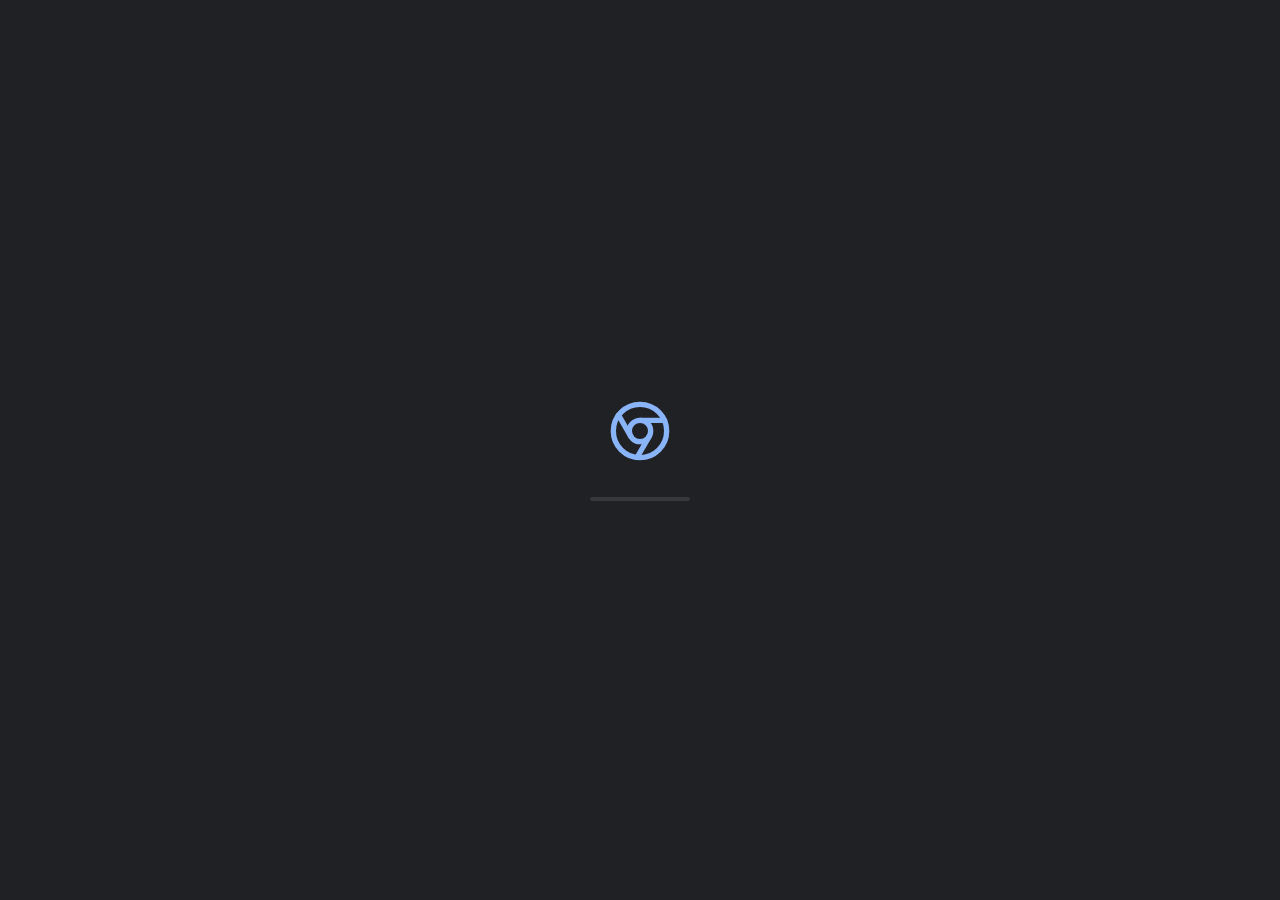
==== commit bc203af9: "Update index.html" ====
--- a/index.html
+++ b/index.html
@@ -8,29 +8,10 @@
     <link id="page-favicon" rel="icon" type="image/png" href="[data-uri]">
     <base target="_blank">
 <base target="_blank">
+<base target="_blank">
 </head>
 <body data-theme="dark">
-    <div id="dev-banner" style="position: fixed; top: 0; left: 0; width: 100%; background: #ea4335; color: white; text-align: center; padding: 12px 20px; font-size: 14px; font-weight: 500; z-index: 999999; font-family: 'Google Sans', 'Segoe UI', Roboto, sans-serif; box-shadow: 0 2px 10px rgba(234,67,53,0.3);">
-    ⚠️ The website is currently going under huge development. We are fixing games and changing the name of our website soon.
-</div>
-<style>
-    #dev-banner { animation: bannerPulse 3s infinite ease-in-out; }
-    @keyframes bannerPulse {
-        0%, 100% { background: #ea4335; }
-        50% { background: #d33426; }
-    }
-    /* Push content down to account for banner */
-    #boot-screen { margin-top: 44px; }
-    #account-loading-screen { margin-top: 44px; }
-    #account-modal { margin-top: 44px; }
-    #welcome-modal { margin-top: 44px; }
-    #setup-screen { margin-top: 44px; }
-    #lock-screen { margin-top: 44px; }
-    #desktop { margin-top: 44px; height: calc(100vh - 44px); }
-    #aboutblank-modal { margin-top: 44px; }
-    #update-modal { margin-top: 44px; }
-    #calendar-modal { margin-top: 44px; }
-</style>
+
     <div id="boot-screen">
         <div class="boot-logo">
             <svg viewBox="0 0 24 24" fill="none" stroke="currentColor" stroke-width="2" stroke-linecap="round" stroke-linejoin="round" style="width: 64px; height: 64px; color: #8ab4f8;"><circle cx="12" cy="12" r="10"></circle><circle cx="12" cy="12" r="4"></circle><line x1="21.17" y1="8" x2="12" y2="8"></line><line x1="3.95" y1="6.06" x2="8.54" y2="14"></line><line x1="10.88" y1="21.94" x2="15.46" y2="14"></line></svg>
@@ -66,24 +47,21 @@
         </div>
     </div>
 
-    <!-- Update V1.8 Modal -->
+    <!-- Update V2.1 Modal -->
     <div id="update-modal" style="display: none; position: fixed; top: 0; left: 0; width: 100%; height: 100%; background: rgba(0,0,0,0.8); z-index: 100000; justify-content: center; align-items: center;">
         <div class="update-box" style="background: var(--sys-surface); border-radius: var(--radius-lg); padding: 30px; width: 500px; max-height: 80vh; overflow-y: auto; box-shadow: 0 20px 50px rgba(0,0,0,0.5); border: 1px solid var(--sys-border);">
-            <h2 style="margin: 0 0 20px 0; color: var(--sys-primary); font-size: 24px;">🎉 Echo OS Development Update <span style="font-size:14px;color:var(--sys-text-muted)">MAY 6</span></h2>
+            <h2 style="margin: 0 0 20px 0; color: var(--sys-primary); font-size: 24px;">🎉 Echo OS Update <span style="font-size:14px;color:var(--sys-text-muted)">V2.1</span></h2>
             <div style="background: rgba(128,128,128,0.1); border-radius: var(--radius-md); padding: 20px; margin-bottom: 20px;">
                 <h3 style="margin: 0 0 15px 0; color: var(--sys-text); font-size: 16px;">What's New:</h3>
                 <ul style="margin: 0; padding-left: 20px; color: var(--sys-text); font-size: 14px; line-height: 1.6;">
-                    <li><strong>👤 Echo Account System</strong> - Create and manage Echo OS accounts with @echoos.com</li>
-                    <li><strong>🏠 Fixed Granny 3</strong> - Granny 3 now loads correctly</li>
-                    <li><strong>👵 Added Granny 2</strong> - New horror game available</li>
-                    <li><strong>⚡ Added Pokemon</strong> - Pokemon game now available</li>
-                    <li><strong>🏎️ Fixed Smash Karts</strong> - Smash Karts now loads correctly</li>
-                    <li><strong>🎵 Echo Music Media Controller</strong> - Control music from taskbar</li>
-                    <li><strong>🎤 Fixed Friday Night Funkin</strong> - FNF now loads correctly</li>
-                    <li><strong>🔫 Added 1v1.LOL</strong> - New battle royale shooter available</li>
-                    <li><strong>🔗 Auto Link Creator Removed</strong> - Now a button you can click instead</li>
-                    <li><strong>📌 Continue Where You Left Off</strong> - Active apps shown in launcher</li>
-                    <li><strong>🔋 Battery Saver</strong> - Saves data usage to a file automatically</li>
+                    <li><strong>🎤 Fixed FNF</strong> - Friday Night Funkin now loads correctly</li>
+                    <li><strong>⛏️ Fixed Eaglercraft Lag</strong> - Performance improvements</li>
+                    <li><strong>🚗 Fixed Escape Road</strong> - Escape Road now works properly</li>
+                    <li><strong>🏎️ Fixed Escape Road 2</strong> - Escape Road 2 now works properly</li>
+                    <li><strong>📱 Fixed Bitlife</strong> - Bitlife loading issues resolved</li>
+                    <li><strong>💬 Added Chat</strong> - New Echo Chat app with DM notifications</li>
+                    <li><strong>✨ Added New Entering Screen</strong> - "Created By Darden" creator screen</li>
+                    <li><strong>🚔 Fixed GTA Vice City</strong> - GTA Vice City now loads correctly</li>
                 </ul>
             </div>
             <div style="display: flex; gap: 10px; justify-content: flex-end; flex-wrap: wrap;">
@@ -200,8 +178,8 @@
                 <div class="lock-user-avatar">
                     <img src="https://www.gravatar.com/avatar/?d=mp&s=128" alt="User" id="lock-avatar-img">
                 </div>
-                <h2 id="echo-lock-username" class="echo-lock-username">User</h2>
-                <div id="echo-lock-email" class="echo-lock-email"></div>
+                <h2 id="lock-username" >User</h2>
+                <div id="lock-email" ></div>
                 <button class="lock-option-btn" onclick="goIntoAboutBlank()" style="margin-bottom: 20px; background: rgba(255,255,255,0.2); font-size: 12px;">
                     <svg viewBox="0 0 24 24" width="14" height="14" fill="none" stroke="currentColor" stroke-width="2">
                         <rect x="3" y="3" width="18" height="18" rx="2"/>
@@ -247,6 +225,20 @@
                     </svg>
                 </button>
             </div>
+        </div>
+    </div>
+
+    <!-- Creator Screen -->
+    <div id="creator-screen" style="display: none; position: fixed; top: 0; left: 0; width: 100%; height: 100%; background: #000; z-index: 99996; justify-content: center; align-items: center; opacity: 0; transition: opacity 1s ease-in;">
+        <div id="creator-text" style="color: white; font-size: 48px; font-weight: 300; font-family: 'Google Sans', 'Segoe UI', Roboto, sans-serif; opacity: 0; transition: opacity 2s ease-in-out; text-align: center; letter-spacing: 4px; text-transform: uppercase;">
+            Created By Darden
+        </div>
+    </div>
+
+    <!-- Creator Screen -->
+    <div id="creator-screen" style="display: none; position: fixed; top: 0; left: 0; width: 100%; height: 100%; background: #000; z-index: 99996; justify-content: center; align-items: center; opacity: 0; transition: opacity 1s ease-in;">
+        <div id="creator-text" style="color: white; font-size: 48px; font-weight: 300; font-family: 'Google Sans', 'Segoe UI', Roboto, sans-serif; opacity: 0; transition: opacity 2s ease-in-out; text-align: center; letter-spacing: 4px; text-transform: uppercase;">
+            Created By Darden
         </div>
     </div>
 
@@ -439,18 +431,16 @@
 
                 <h3 class="settings-title">System Updates</h3>
                 <div class="settings-card">
-                    <strong style="display: block; margin-bottom: 5px;">Echo OS v1.0 Development Build</strong>
+                    <strong style="display: block; margin-bottom: 5px;">Echo OS v2.1</strong>
                     <ul style="font-size: 13px; color: var(--sys-text-muted); margin-top: 0; margin-bottom: 15px; padding-left: 20px;">
-                        <li>🛍️ Upgraded The Play Store - detail modals, browse all items</li>
-                        <li>🔧 Fixed the Servers - connectivity issues resolved</li>
-                        <li>📱 Added Bitlife - text-based life simulator</li>
-                        <li>🏈 Added Football Bros - football sports game</li>
-                        <li>⭐ Favorites Tab - save favorite games and apps</li>
-                        <li>📱 Apps Category - browse apps in Store</li>
-                        <li>👤 Echo Account System - Create and manage Echo OS accounts</li>
-                        <li>🎵 Echo Music Media Controller - control from taskbar</li>
-                        <li>Continue where you left off - active apps in launcher</li>
-                        <li>Battery Saver - saves data usage to file automatically</li>
+                        <li>🎤 Fixed FNF - Friday Night Funkin now loads correctly</li>
+                        <li>⛏️ Fixed Eaglercraft Lag - Performance improvements</li>
+                        <li>🚗 Fixed Escape Road - Now works properly</li>
+                        <li>🏎️ Fixed Escape Road 2 - Now works properly</li>
+                        <li>📱 Fixed Bitlife - Loading issues resolved</li>
+                        <li>💬 Added Chat - New Echo Chat app with DM notifications</li>
+                        <li>✨ Added New Entering Screen - "Created By Darden" creator screen</li>
+                        <li>🚔 Fixed GTA Vice City - Now loads correctly</li>
                     </ul>
                     <button onclick="alert('Your system is up to date!')" class="modern-btn">Check for Updates</button>
                 </div>
@@ -654,6 +644,34 @@
             </div>
         </div>
 
+        <div class="window" id="echochat-window" style="display: none; width: 900px; height: 700px;">
+            <div class="window-header" id="echochat-window-header">
+                <span class="window-title">💬 Echo Chat</span>
+                <div>
+                    <button class="win-btn" onclick="minimizeApp('echochat-window')">−</button>
+                    <button class="win-btn" onclick="maximizeApp('echochat-window')">□</button>
+                    <button class="win-btn close-btn" onclick="closeApp('echochat-window')">✕</button>
+                </div>
+            </div>
+            <div class="window-content" style="padding: 0; overflow: hidden;">
+                <iframe data-src="Apps/EchoChat.html" src="" width="100%" height="100%" frameborder="0" allow="fullscreen; pointer-lock; keyboard-map;"></iframe>
+            </div>
+        </div>
+
+        <div class="window" id="echochat-window" style="display: none; width: 900px; height: 700px;">
+            <div class="window-header" id="echochat-window-header">
+                <span class="window-title">💬 Echo Chat</span>
+                <div>
+                    <button class="win-btn" onclick="minimizeApp('echochat-window')">−</button>
+                    <button class="win-btn" onclick="maximizeApp('echochat-window')">□</button>
+                    <button class="win-btn close-btn" onclick="closeApp('echochat-window')">✕</button>
+                </div>
+            </div>
+            <div class="window-content" style="padding: 0; overflow: hidden;">
+                <iframe data-src="Apps/EchoChat.html" src="" width="100%" height="100%" frameborder="0" allow="fullscreen; pointer-lock; keyboard-map;"></iframe>
+            </div>
+        </div>
+
     <div id="notification-toast-container"></div>
 
     <div id="launcher-menu" style="display: none;">
@@ -679,6 +697,7 @@
             <div class="launcher-item" data-app-id="1v1lol-window" data-icon="🔫" data-name="1v1.LOL" onclick="openApp('1v1lol-window')"><div class="l-icon">🔫</div><span class="l-text">1v1.LOL</span></div>
             <div class="launcher-item" data-app-id="bitlife-window" data-icon="📱" data-name="Bitlife" onclick="openApp('bitlife-window')"><div class="l-icon">📱</div><span class="l-text">Bitlife</span></div>
             <div class="launcher-item" data-app-id="footballbros-window" data-icon="🏈" data-name="Football Bros" onclick="openApp('footballbros-window')"><div class="l-icon">🏈</div><span class="l-text">Football Bros</span></div>
+            <div class="launcher-item" data-app-id="echochat-window" data-icon="💬" data-name="Echo Chat" onclick="openApp('echochat-window')"><div class="l-icon">💬</div><span class="l-text">Echo Chat</span></div>
         </div>
     </div>
 
@@ -746,6 +765,7 @@
                 <button class="app-icon" id="taskbar-wordpad-window" draggable="true" onclick="toggleApp('wordpad-window')" title="Wordpad">📝</button>
                 <button class="app-icon" id="taskbar-calc-window" draggable="true" onclick="toggleApp('calc-window')" title="Calculator">🧮</button>
                 <button class="app-icon" id="taskbar-files-window" draggable="true" onclick="toggleApp('files-window')" title="Files">📁</button>
+                <button class="app-icon" id="taskbar-echochat-window" draggable="true" onclick="toggleApp('echochat-window')" title="Echo Chat">💬</button>
             </div>
             <button id="media-control-btn" onclick="toggleMediaModal()" title="Media Controls">
                 <div class="media-wave"></div>
